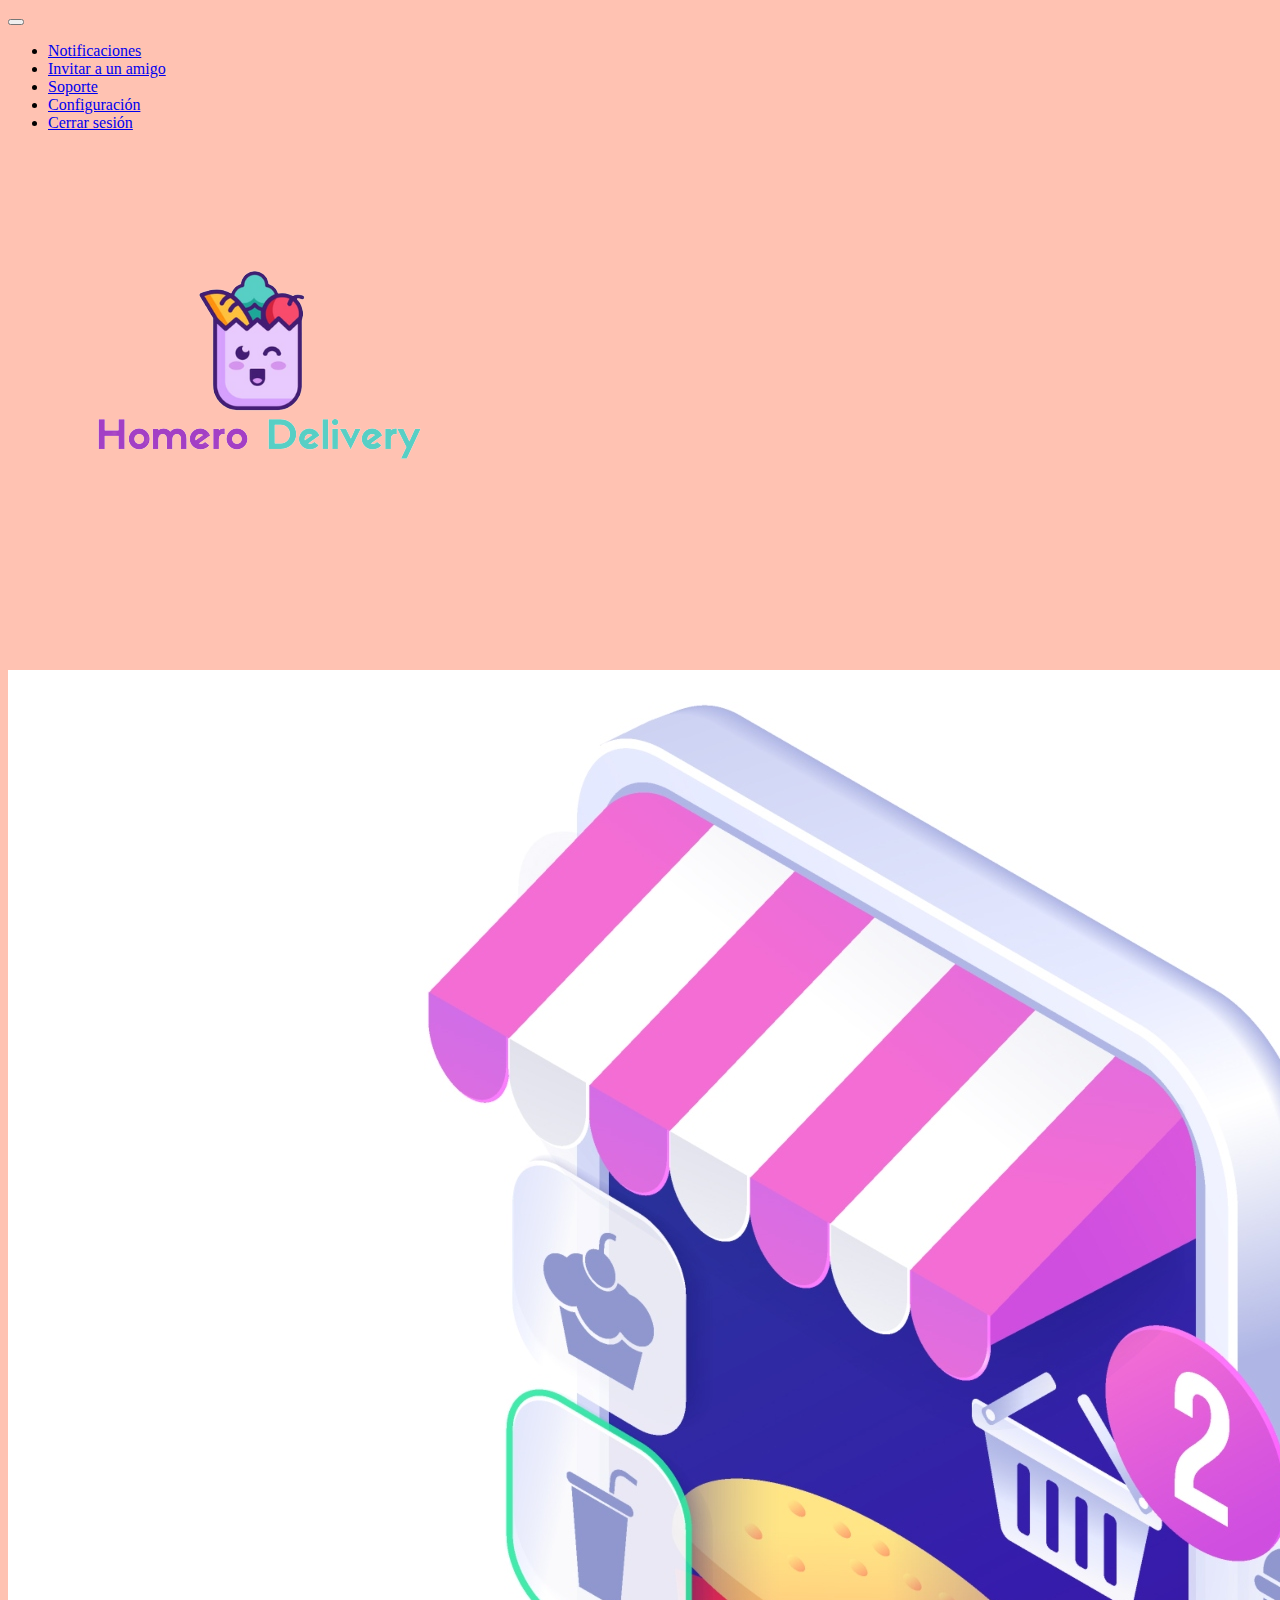
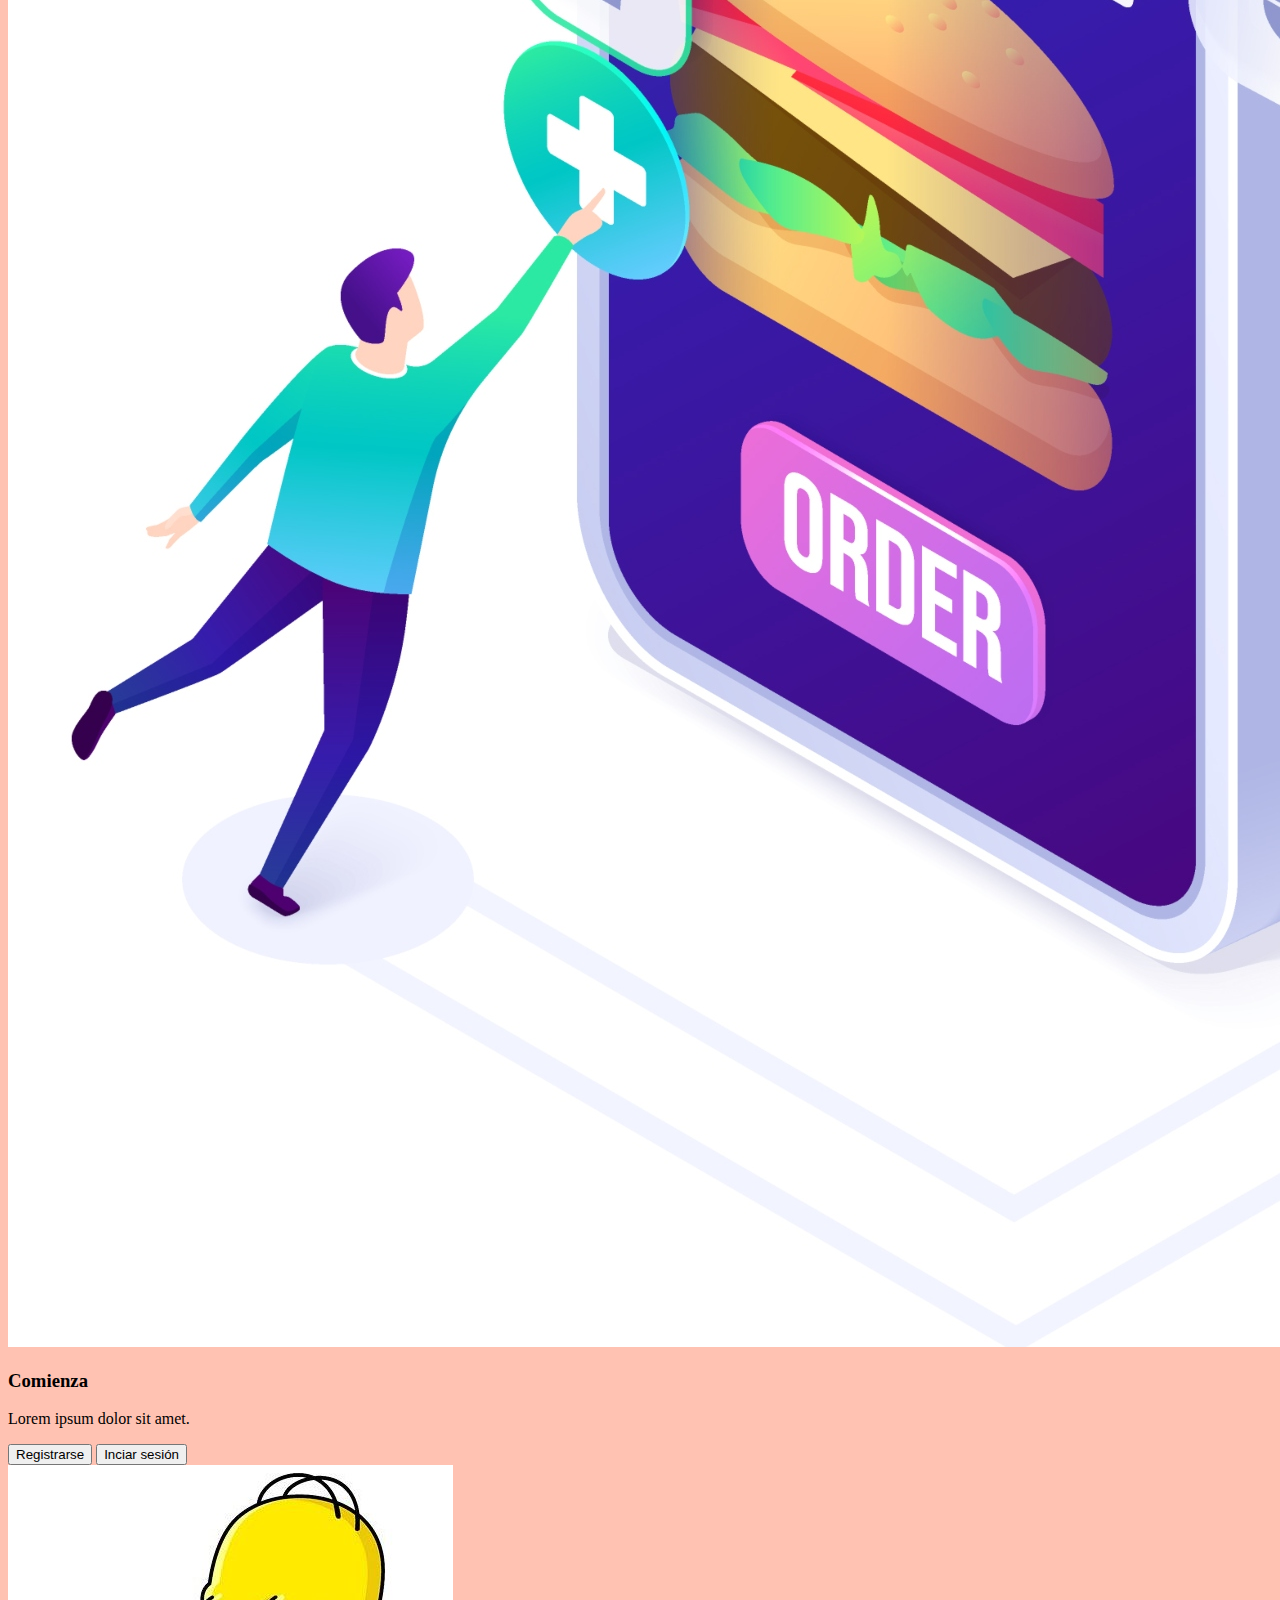
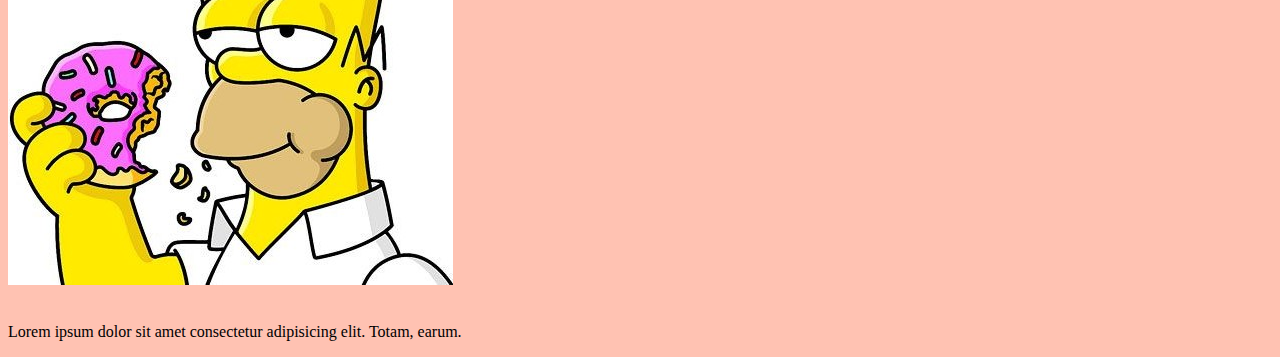
==== index.html @ 7d9dfeaa "Prueba Clientes segundo" ====
<!DOCTYPE html>
<html lang="en">
<head>
    <meta charset="UTF-8">
    <meta http-equiv="X-UA-Compatible" content="IE=edge">
    <meta name="viewport" content="width=device-width, initial-scale=1.0">
    <title>Clientes</title>
    <!--css-->
    <link rel="stylesheet" href="Frontend/css/estilos.css">
    <!--Bootstrap-->
    <link href="https://cdn.jsdelivr.net/npm/bootstrap@5.2.0-beta1/dist/css/bootstrap.min.css" rel="stylesheet" integrity="sha384-0evHe/X+R7YkIZDRvuzKMRqM+OrBnVFBL6DOitfPri4tjfHxaWutUpFmBp4vmVor" crossorigin="anonymous">
   <!--FontAwesome-->
    <script src="https://kit.fontawesome.com/dbb994acbb.js" crossorigin="anonymous"></script>
</head>
<body class="body-color">
    <!--Navbar principal-->
    <section id="contenido-1">
        <nav class="navbar nav-color">
            <div class="container-fluid">
                <div class="">
                    <button type="button" class="fa-solid fa-bars btn-style"  data-bs-toggle="dropdown" aria-expanded="false">
                      
                    </button>
                    <ul class="dropdown-menu menu">
                      <li onclick="GeneraNotificaciones(), opcionesSubmenu(1)"><a class="dropdown-item " href="#"><i class="fa-solid fa-bell icon"></i>Notificaciones</a></li>
                      <li><a class="dropdown-item" href="#"><i class="fa-solid fa-user-group icon"></i>Invitar a un amigo</a></li>
                      <li><a class="dropdown-item" href="#"><i class="fa-solid fa-question icon"></i>Soporte</a></li>
                      <li><a class="dropdown-item" href="#"><i class="fa-solid fa-gear icon"></i>Configuración</a></li>
                      <li><a class="dropdown-item" href="index.html"><i class="fa-solid fa-arrow-right-from-bracket icon"></i>Cerrar sesión</a></li>
                   
                    </ul>
                  </div>
                  
                  
            </div>
          </nav>
        </section>
       <img src="" alt="">
        <!--Contenido principal-->
<!--Section de contenido pricipal all-->
<section id="contenido-all-principal">
<section id="contenido-2">
    <div class="div-public1">
      <img class="img-log" src="Frontend/img/logo/1.logo.png" alt="">
      <img class="img-public" src="Frontend/img/publicidad/1.public.jpg" alt="">
    </div>
  
    <div class="div-homer">
      <div class="text-colorA">
        <h3>Comienza</h3>   
        <p>Lorem ipsum dolor sit amet.</p>
        <div class="div-inicio">
          <button id="opcion-registro" class="btn-inicio opcion" onclick="modalRegistro(), selecionContenido(4)">
            Registrarse</button>
          <button id="opcion-inicio" class="btn-inicio opcion" onclick="modalInicio(), selecionContenido(3) " onchange="">
            Inciar sesión
      
          </button>
        </div>
       
      </div>
     
      <div class="">
        <img class="img-publiH" src="Frontend/img/publicidad/2.public.jpg" alt="">
      </div>
      
    </div>
    <div>
      <div class="div-public3">
        <img class="img-public" src="Frontend/img/publicidad/3.public.jpg" alt="">
        <p class="text-colorB">Lorem ipsum dolor sit amet consectetur adipisicing elit. Totam, earum.</p>
      </div>
      
    </div>
  
  </section>

  <!--Modal para mostrar usuario y formulario--> 
<section id="contenido-3">
    <div id="modalInicio" class="modal-inicio">
  
    </div>
  </section>
  <section id="contenido-4">
    <div id="modalRegistro" class="modal-inicio">
  
    </div>
  </section>
  
  <!--  -->
  <!--Contenido 5 para la generar los empresas -->
  <section id="contenido-5">
    <div class=" contenedor">
        <div class="row" id="empresa">
          
        </div>
      </div>
  </section>
   <!--Contenido 6 para la generar los productos -->
   <section id="contenido-6">
    <div class=" contenedor">
        <div class="row" id="prod">
          
        </div>
      </div>
  </section>
</section>
<!--***SUBMENÚ CONTENIDOS***-->
<!--opcion notificaciones-->
<section id="sub-notificacion">

</section>
<!--opcion 2-->
<section id="sub-opcion2">

</section>
    <script src="https://cdn.jsdelivr.net/npm/@popperjs/core@2.11.5/dist/umd/popper.min.js" integrity="sha384-Xe+8cL9oJa6tN/veChSP7q+mnSPaj5Bcu9mPX5F5xIGE0DVittaqT5lorf0EI7Vk" crossorigin="anonymous"></script>
    <script src="https://cdn.jsdelivr.net/npm/bootstrap@5.2.0-beta1/dist/js/bootstrap.min.js" integrity="sha384-kjU+l4N0Yf4ZOJErLsIcvOU2qSb74wXpOhqTvwVx3OElZRweTnQ6d31fXEoRD1Jy" crossorigin="anonymous"></script>
    <script src="Frontend/js/controlador.js"></script>
</body>
</html>
---- Frontend/css/estilos.css ----
.body-color{
    background-color: #FFC2B2 !important;

}

@media (max-width: 360px){
    /*Diseño navbar*/
    .nav-color{
        background-image: radial-gradient( circle farthest-corner at 10% 20%,  rgba(255,209,67,1) 0%, rgba(255,145,83,1) 90% );
     }
     button:hover{
        background-image: linear-gradient( 102.4deg,  rgba(253,189,85,1) 7.8%, rgba(249,131,255,1) 100.3% ) !important;
        
     }
     /*Color icono hamburguesa*/
     .fa-bars{
         color: #FFFFFF;
         
     }
     /*btn icono hamburguesa*/
     .btn-style{
         background-color:#FEBB22;
         border: 0;
     }
     /*Menu lateral izquierdo*/
     .menu{
         width: 200px;
         height: 640px;
        
     }
     .dropdown-item {
         margin-top: 1rem;
     }
     .dropdown-menu menu{
         margin-top: 0;
     }
     /*iconos menu lateral izq*/
     .icon{
         margin-right: 1rem;
     }
     /*****************************************************************************/
     /*Div publicidad*/
    .div-public1{
     margin-top: 20px;
     margin-right: 5px
     
    }
    .img-log{
     width: 200px;
     height: 200px;
    
    }
    .img-public{
     width: 150px;
     height: 150px;
     border-radius: 200px;
     
     
    }
    .img-publiH{
     width: 135px;
     height: 120px;
     margin-top: 29px;
     margin-right: 8px;
    }
 
    .div-public3{
     display: flex;
     justify-content: space-around;
     margin-top: 25px;
     margin-right: 5px;
     margin-left: 10px;
    }
    .div-inicio{
     background-color: #FFFFFF;
    }
    .div-homer{
     background-color: #FFFFFF;
     border-radius: 10px;
     width: 340px;
     height: 150px;
     margin: 10px;
     margin-top: 0;
     display: flex;
     justify-content: space-around;
    }
    .text-colorA{
     color: #FEBB22;
     margin-left: 15px;
     margin-top: 10px;
   
    }
    .text-colorB{
     color: rgba(128, 0, 128, 0.685);
     margin-left: 15px;
     margin-top: 10px;
    }
    .div-inicio{
     display: flex;
     justify-content: space-around;
     font-size: 13px;
     border-color:rgba(128, 0, 128, 0.685) ;
     height: 25px;
     width: 170px;
     margin-left: 5px;
     margin-right: 20px;
    }
    
    .btn-inicio{
     background-color:  #FEBB22;
     color: #FFFFFF;
     border-radius: 15px;
     border: 0;
     cursor: pointer;
    }
    .btn-inico:hover{
     background-color:  #f59f00;
     text-decoration: underline;
    }
    /*Bloqueo de contenido*/
    #contenido-1{
        display: none;
    }
    #contenido-2{
        display: block;
    }
    #contenido-3{
        display: none;
    }
    #contenido-4{
        display: none;
    }
    #contenido-5{
        display: none;
    }
    #contenido-6{
        display: none;
    }
    /**********************************************************************************************/
    /*Contenidos de submenus*/
    #sub-notificacion{
        display: none;
    }
       /************************************************************************************************************************/
/*Modal Inicio sesión*/
.modal-inicio{
    margin-top: 40%;
  }
  
  .btn-ini{
     margin-left: 6.5rem;
  }
  .f-modal{
      margin-right: 2.5rem;
  }


/****************************************/
  .modal-container {
   background-color: #FFFFFF;
   width: 250px;
   height: 150px;
   margin: auto;
   position: relative;
  }
  .modal-form{
  text-align: center;
  color: rgba(150, 148, 148, 0.521);
  
}
.btn-modal{
  font-size: 12px;
  background-color:  #FEBB22;
  color: #FFFFFF;
  border-radius: 15px;
  border: 0;
  cursor: pointer;
  margin-top: 2px;
}
.modal-inicio{
    display: flex;
    justify-content: center;
}
    /*************************************************************************************************/
    .footer-A{
     display: flex;
     justify-content: space-around;
     margin-top: 30px;
     font-size: 10px;
     color: rgba(128, 0, 128, 0.685);
    }
    /*Submenú lateral izq*/
/*Diseño card empresa*/
.card-Emp{
    width: 340px !important;
    height: 130px !important;
    margin-left: 1.4rem;
    margin-top: 8px !important;
    border-radius: 7px;
    
}
.card-Emp:hover{
    background-image: linear-gradient( 102.4deg,  rgba(253,189,85,1) 7.8%, rgba(249,131,255,1) 100.3% ) !important;
}
.card-prod{
    width: 340px !important;
    height: 130px !important;
    margin-left: 1.4rem;
    margin-top: 8px !important;
    display:inline-block;
    background-color: #FFFFFF;
    border-radius: 7px;
    
}
.card-prod:hover{
    background-image: linear-gradient( 102.4deg,  rgba(253,189,85,1) 7.8%, rgba(249,131,255,1) 100.3% ) !important;
}
/*Imagen de restaurantes*/
.img-res{
width: 120px !important;
height: 60px !important;
}
.img-prod{
    width: 100px !important;
    height: 60px !important; 
    margin-top: 30px;
}
.nombre-restaurant{
    margin-left: 150px;
    margin-top: 15px;
}
.color-star{
    color: #FEBB22;
    margin-left: 150px;
    margin-top: 5px;

} 
.text-descrip{
    font-size: 12px;
    margin-left: 90px;
}
.text-description{
    font-size: 10px;
    margin-left: 90px;
}
#texto{
    display: inline-block !important;
    vertical-align: top !important;
    margin-top: 10px;
  }
 
}
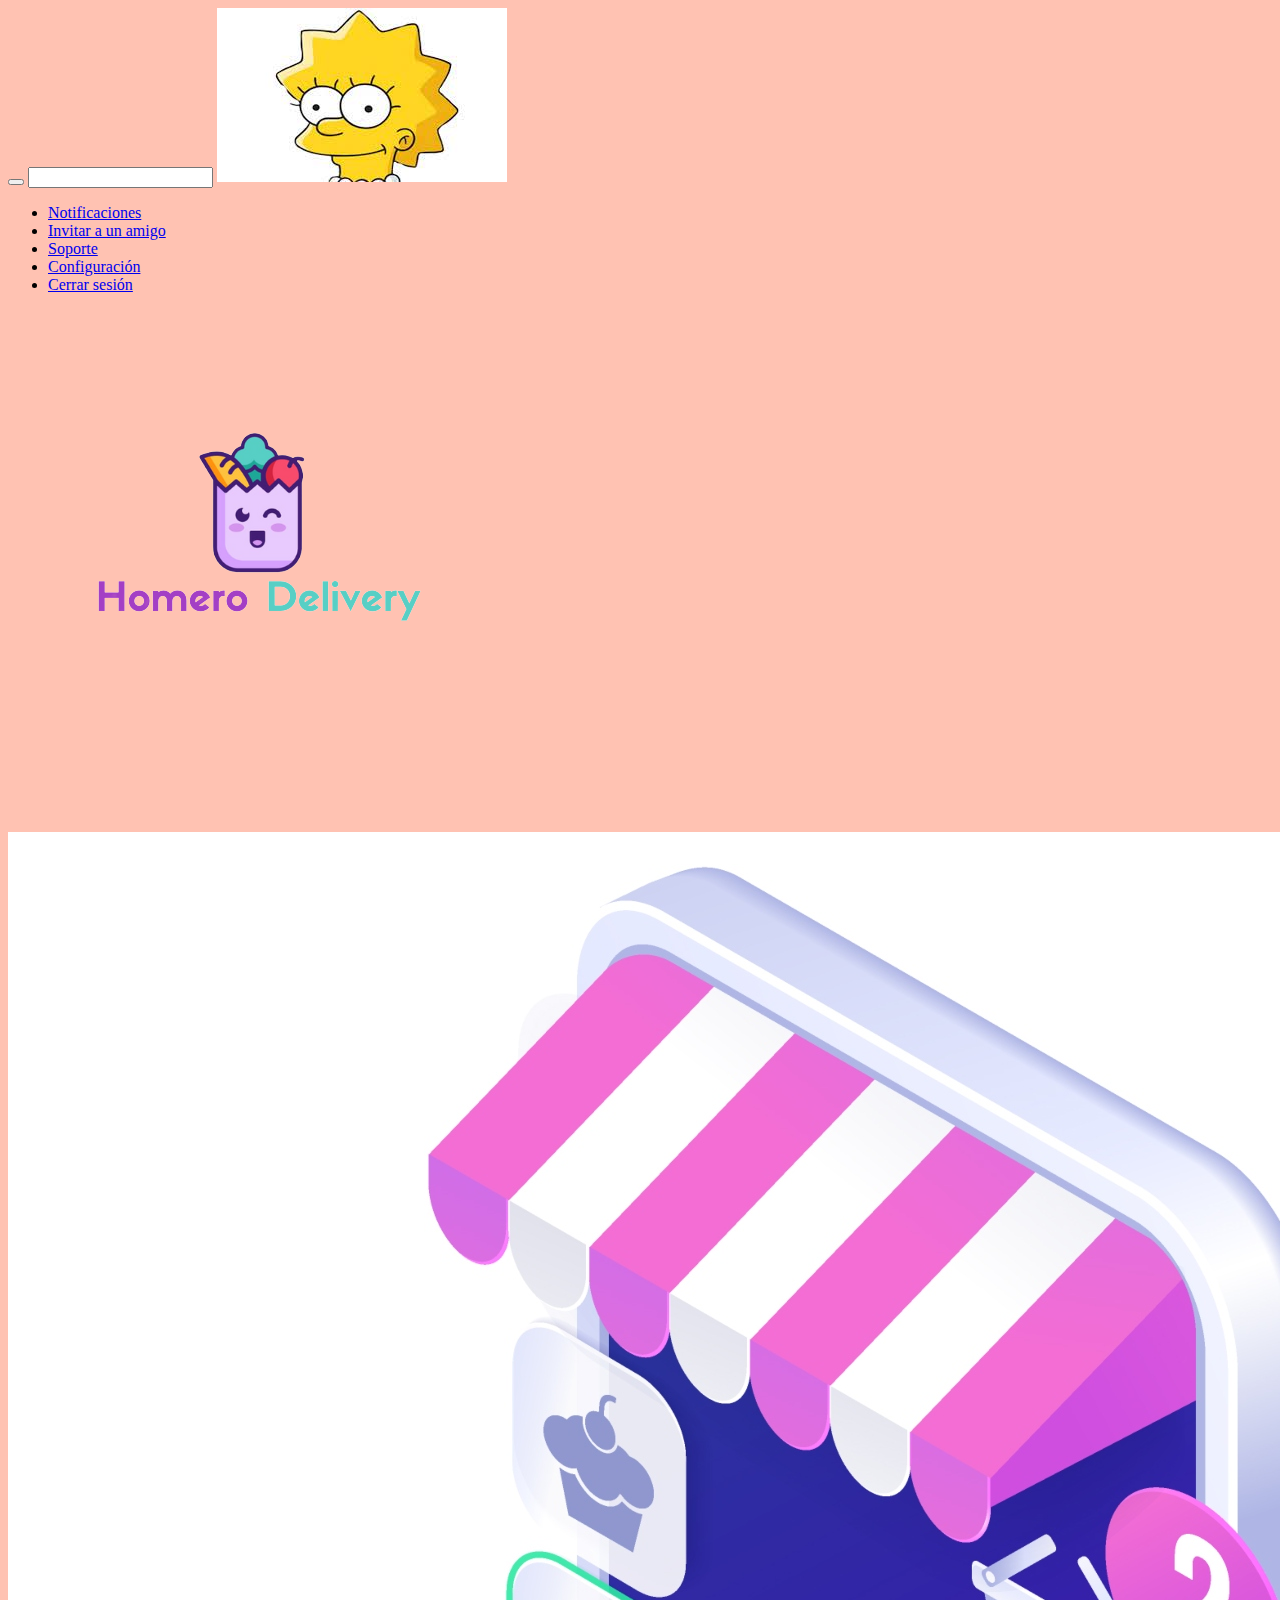
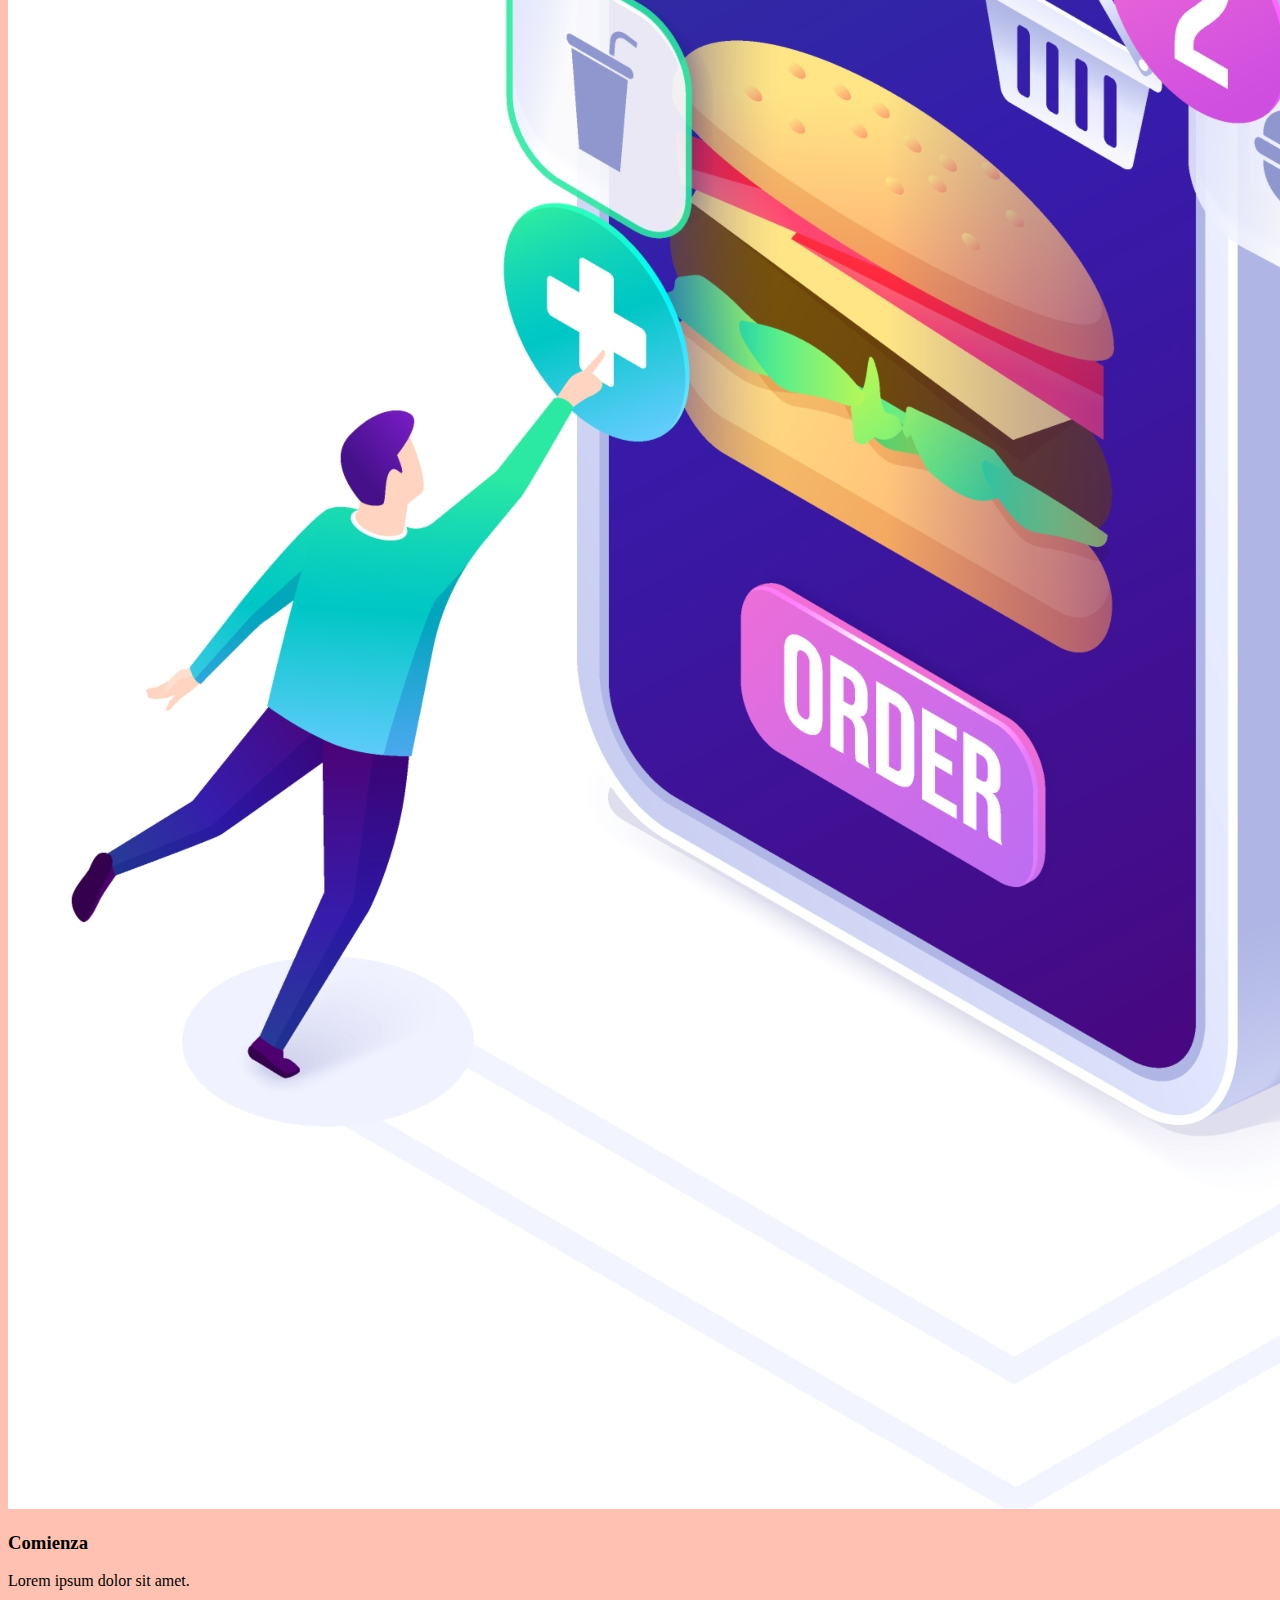
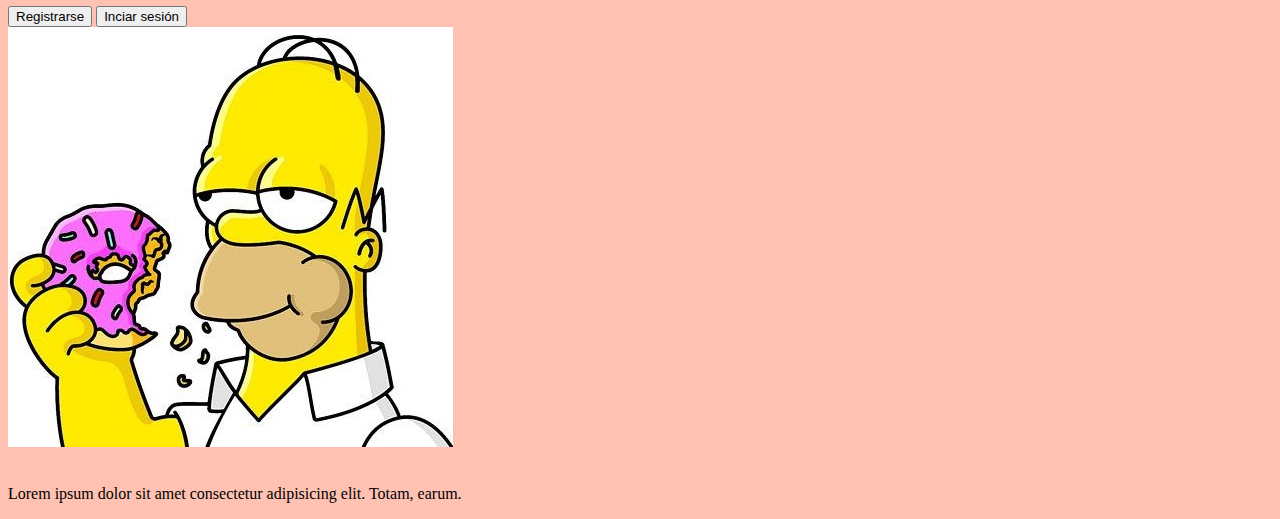
==== commit e334d295: "Avance-Frontend" ====
--- a/index.html
+++ b/index.html
@@ -4,7 +4,7 @@
     <meta charset="UTF-8">
     <meta http-equiv="X-UA-Compatible" content="IE=edge">
     <meta name="viewport" content="width=device-width, initial-scale=1.0">
-    <title>Clientes</title>
+    <title>Clientes-Homer</title>
     <!--css-->
     <link rel="stylesheet" href="Frontend/css/estilos.css">
     <!--Bootstrap-->
@@ -21,7 +21,15 @@
                     <button type="button" class="fa-solid fa-bars btn-style"  data-bs-toggle="dropdown" aria-expanded="false">
                       
                     </button>
+                        <!--Navbar -->
+                    <input type="text" placeholder="" class="input-buscador">
+                      <i id="lupa" class="fa-solid fa-magnifying-glass  ml-auto"></i>
+                      <img  class="imgperfil" src="Frontend/img/usuarios/1.user.jpeg" alt="">
+                          <!--Navbar -->
                     <ul class="dropdown-menu menu">
+                      <!--La opcionesSubmenu se encarga de ocultar el contenido de las demas
+                        paginas y GeneraNotificaciones me muestra la información de las notificaciones
+                      -->
                       <li onclick="GeneraNotificaciones(), opcionesSubmenu(1)"><a class="dropdown-item " href="#"><i class="fa-solid fa-bell icon"></i>Notificaciones</a></li>
                       <li><a class="dropdown-item" href="#"><i class="fa-solid fa-user-group icon"></i>Invitar a un amigo</a></li>
                       <li><a class="dropdown-item" href="#"><i class="fa-solid fa-question icon"></i>Soporte</a></li>
--- a/Frontend/css/estilos.css
+++ b/Frontend/css/estilos.css
@@ -6,6 +6,7 @@
 @media (max-width: 360px){
     /*Diseño navbar*/
     .nav-color{
+        width: 110%;
         background-image: radial-gradient( circle farthest-corner at 10% 20%,  rgba(255,209,67,1) 0%, rgba(255,145,83,1) 90% );
      }
      button:hover{
@@ -153,7 +154,24 @@
   .f-modal{
       margin-right: 2.5rem;
   }
-
+  /*Nav*/
+  .imgperfil{
+    width: 3rem;
+    margin-bottom: 14px;
+    height: 3rem;
+    border-radius: 100%;
+    margin-left: 1.6rem;
+   }
+
+   #lupa{
+    margin-left: 0.3rem;
+
+   }
+   .input-buscador{
+    margin-left: 0.8rem;
+    border-radius: 8%;
+   }
+  
 
 /****************************************/
   .modal-container {
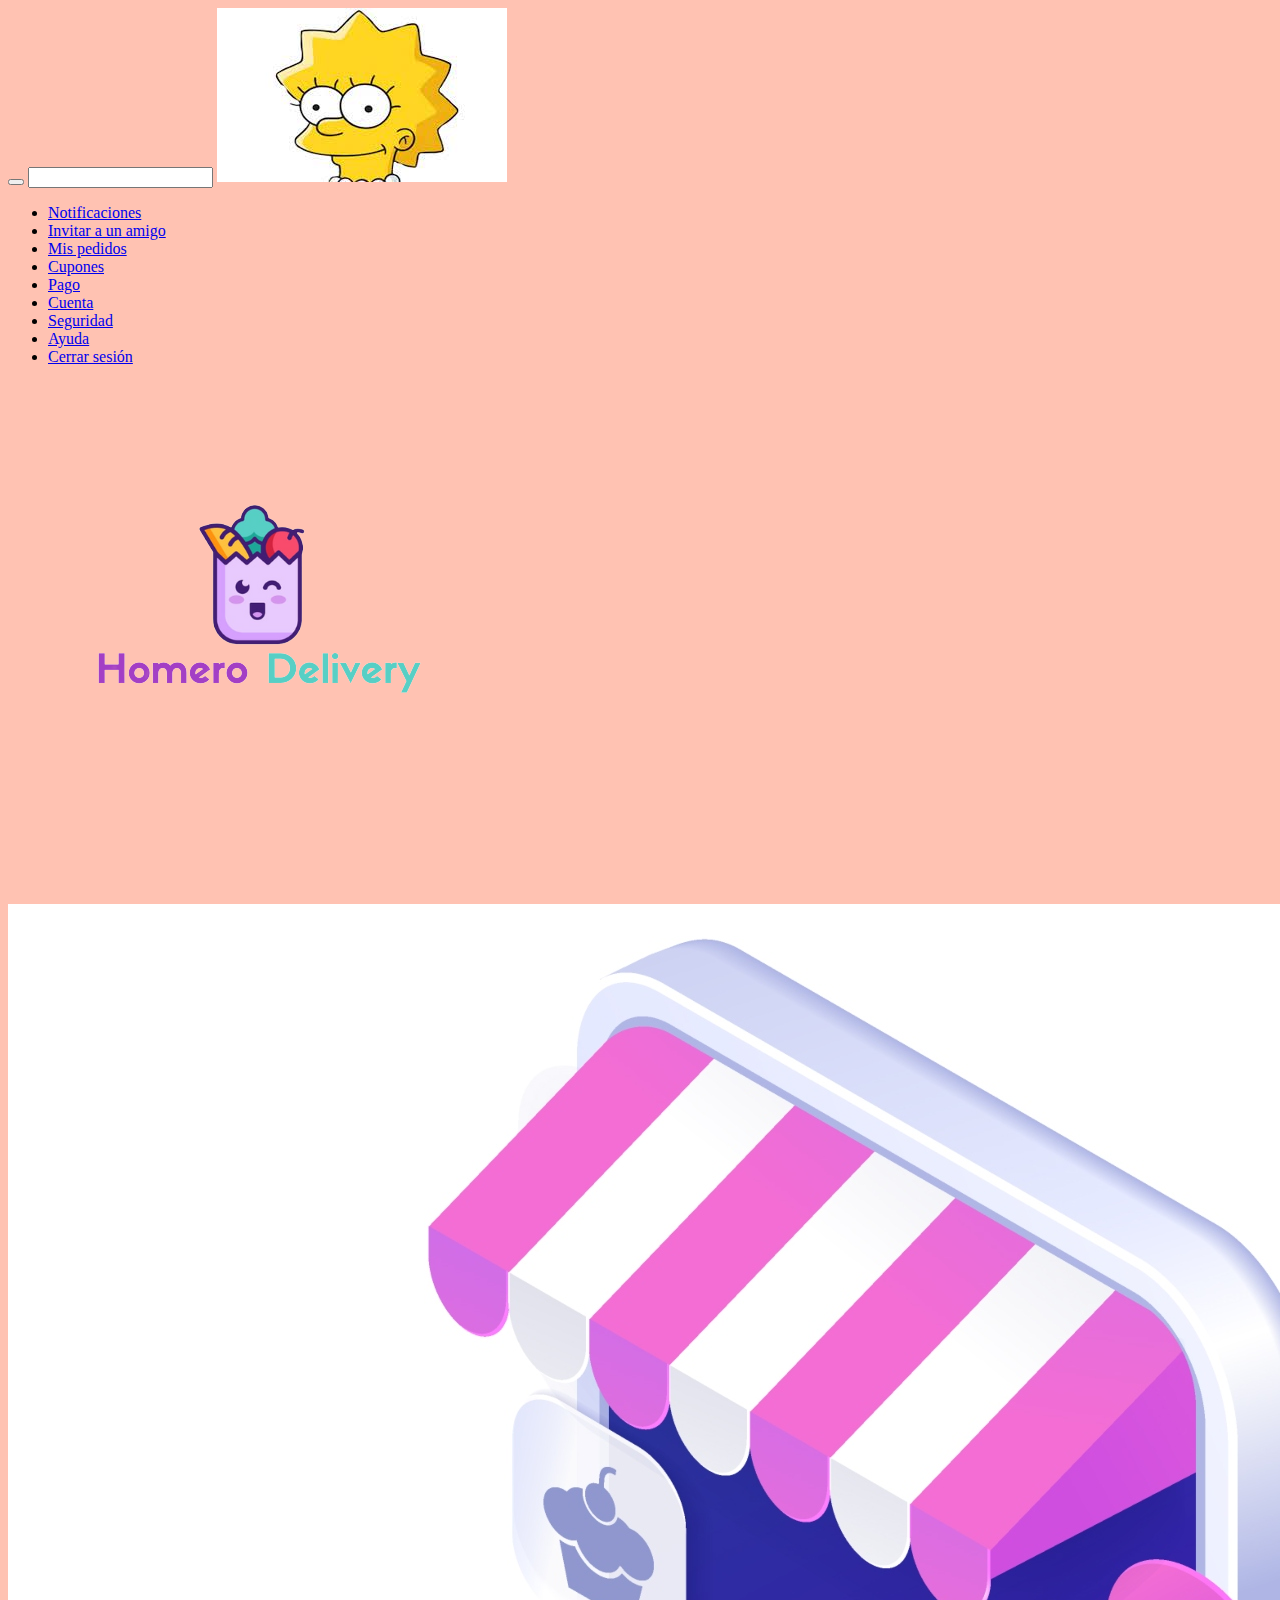
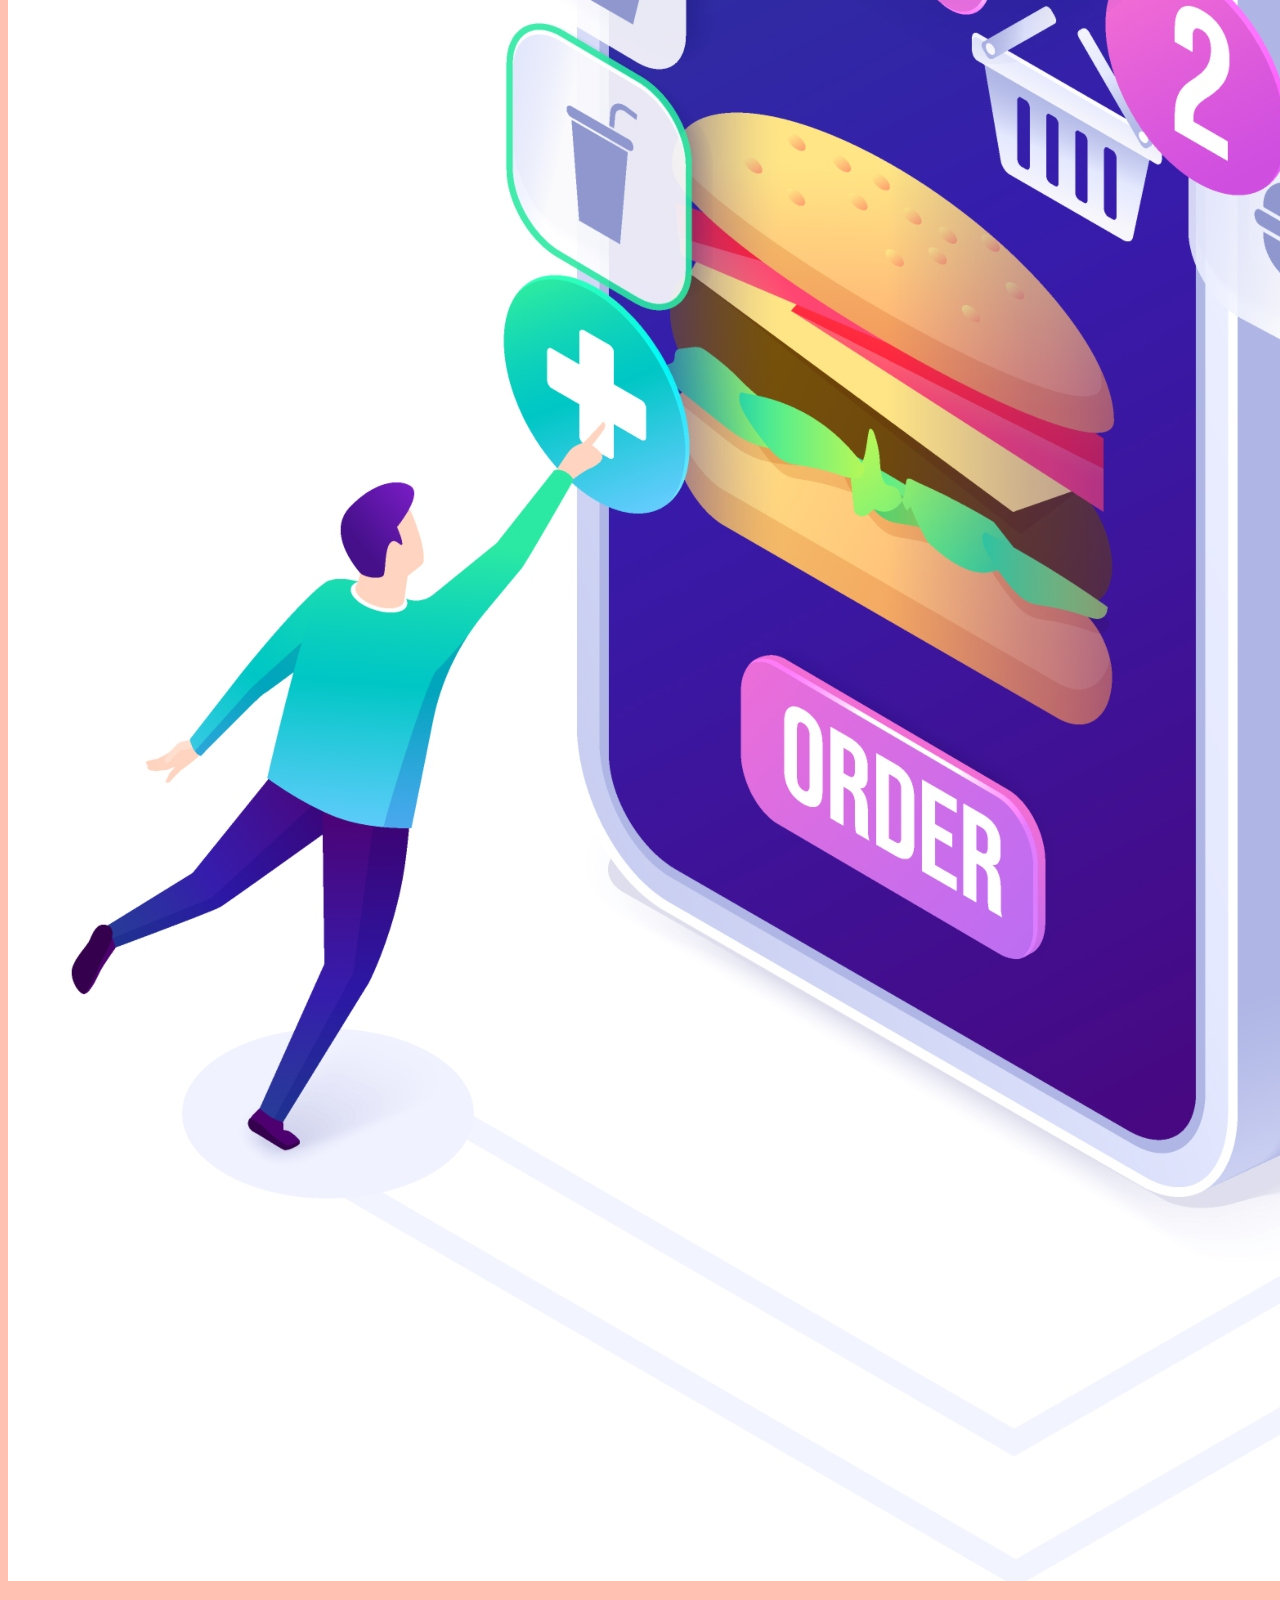
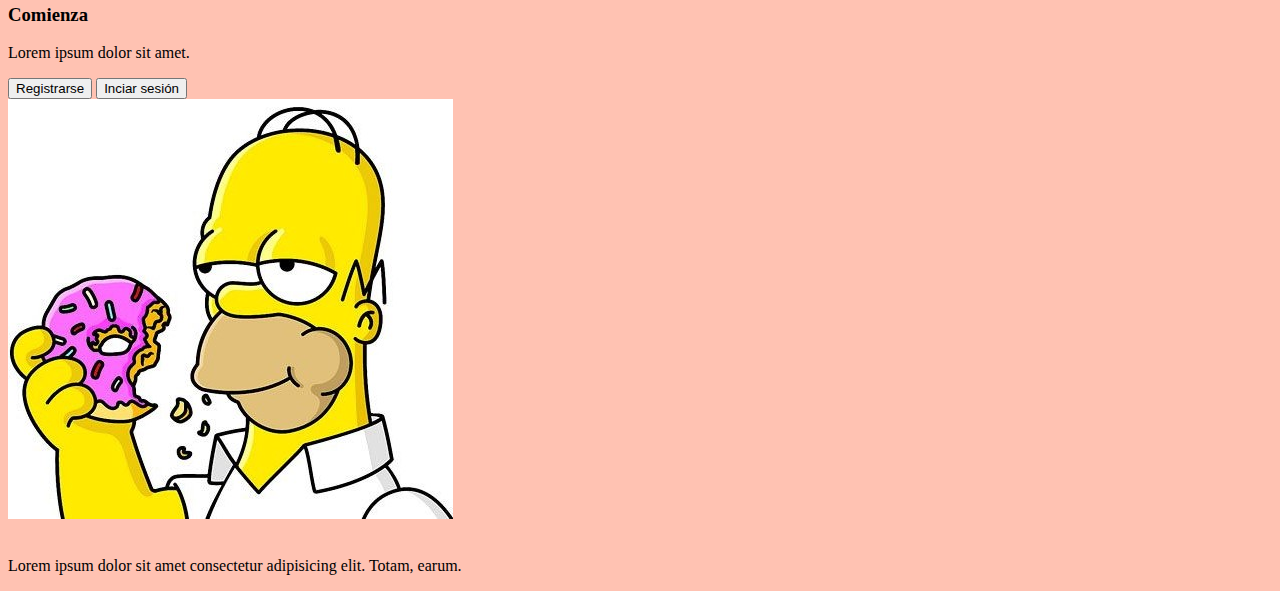
==== commit 442b0f40: "Anvance-Frontend" ====
--- a/index.html
+++ b/index.html
@@ -32,8 +32,12 @@
                       -->
                       <li onclick="GeneraNotificaciones(), opcionesSubmenu(1)"><a class="dropdown-item " href="#"><i class="fa-solid fa-bell icon"></i>Notificaciones</a></li>
                       <li><a class="dropdown-item" href="#"><i class="fa-solid fa-user-group icon"></i>Invitar a un amigo</a></li>
-                      <li><a class="dropdown-item" href="#"><i class="fa-solid fa-question icon"></i>Soporte</a></li>
-                      <li><a class="dropdown-item" href="#"><i class="fa-solid fa-gear icon"></i>Configuración</a></li>
+                      <li><a class="dropdown-item" href="#"><i class="fa-solid fa-bag-shopping  i"></i>Mis pedidos</a></li>
+                      <li><a class="dropdown-item" href="#"><i class="fa-solid fa-ticket  i"></i>Cupones</a></li>
+                      <li><a class="dropdown-item" href="#"><i class="fa-solid fa-credit-card  i"></i>Pago</a></li>
+                      <li><a class="dropdown-item" href="#"><i class="fa-solid fa-user  i"></i>Cuenta</a></li>
+                      <li><a class="dropdown-item" href="#"><i class="fa-solid fa-shield  i"></i>Seguridad</a></li>
+                      <li><a class="dropdown-item" href="#"><i class="fa-solid fa-headphones i"></i>Ayuda</a></li>
                       <li><a class="dropdown-item" href="index.html"><i class="fa-solid fa-arrow-right-from-bracket icon"></i>Cerrar sesión</a></li>
                    
                     </ul>
--- a/Frontend/css/estilos.css
+++ b/Frontend/css/estilos.css
@@ -4,9 +4,10 @@
 }
 
 @media (max-width: 360px){
+
     /*Diseño navbar*/
     .nav-color{
-        width: 110%;
+        width: 100%;
         background-image: radial-gradient( circle farthest-corner at 10% 20%,  rgba(255,209,67,1) 0%, rgba(255,145,83,1) 90% );
      }
      button:hover{
@@ -29,8 +30,15 @@
          height: 640px;
         
      }
+
+     a.dropdown-item{
+       color: #6C6966;
+     
+        
+    }
      .dropdown-item {
          margin-top: 1rem;
+         
      }
      .dropdown-menu menu{
          margin-top: 0;
@@ -160,7 +168,7 @@
     margin-bottom: 14px;
     height: 3rem;
     border-radius: 100%;
-    margin-left: 1.6rem;
+    margin-left: 1.1rem;
    }
 
    #lupa{
@@ -174,12 +182,22 @@
   
 
 /****************************************/
+  /*Resgistro  */
+
+h5{
+    color: #6C6966 !important;
+    text-align:  center!important ;
+    font-size: small;
+}
+
+/*Resgistro*/
   .modal-container {
    background-color: #FFFFFF;
-   width: 250px;
-   height: 150px;
+   width: 270px;
+   height: 14rem;
    margin: auto;
-   position: relative;
+   position: relative;  
+   border-radius: 1rem;
   }
   .modal-form{
   text-align: center;
@@ -217,19 +235,51 @@
     border-radius: 7px;
     
 }
+/*Diseño card texto*/
+h6.nombre-restaurant{
+    color: #6C6966;
+}
 .card-Emp:hover{
     background-image: linear-gradient( 102.4deg,  rgba(253,189,85,1) 7.8%, rgba(249,131,255,1) 100.3% ) !important;
 }
+/*Diseño card Producto*/
 .card-prod{
+    display: flex;
+    flex-direction: row-reverse;
+    align-content: center;
+    justify-content: space-between;
+    align-content: center;
     width: 340px !important;
     height: 130px !important;
     margin-left: 1.4rem;
     margin-top: 8px !important;
-    display:inline-block;
+   
     background-color: #FFFFFF;
     border-radius: 7px;
     
 }
+
+/*Diseño btn-orden y precio */
+  
+.btn-orden{
+    background-color:  #FEBB22;
+    color: #FFFFFF;
+    border-radius: 15px;
+    border: 0;
+    cursor: pointer;
+   }
+
+    /*Diseño Precio  working because, its have to be on left*/
+   .card-precio{
+    color: #FEBB22;
+    text-align: end;
+    display: flex;
+    flex-direction: column-reverse;
+    justify-content: space-evenly;
+    padding-left: 0px;
+}
+    /*Diseño   btn-orden y precio*/
+
 .card-prod:hover{
     background-image: linear-gradient( 102.4deg,  rgba(253,189,85,1) 7.8%, rgba(249,131,255,1) 100.3% ) !important;
 }
@@ -241,7 +291,8 @@
 .img-prod{
     width: 100px !important;
     height: 60px !important; 
-    margin-top: 30px;
+    /*Imagen de restaurantes 30 antes*/
+    margin-top: 10px;
 }
 .nombre-restaurant{
     margin-left: 150px;
@@ -265,6 +316,7 @@
     display: inline-block !important;
     vertical-align: top !important;
     margin-top: 10px;
+    color: #6C6966;
   }
  
 }
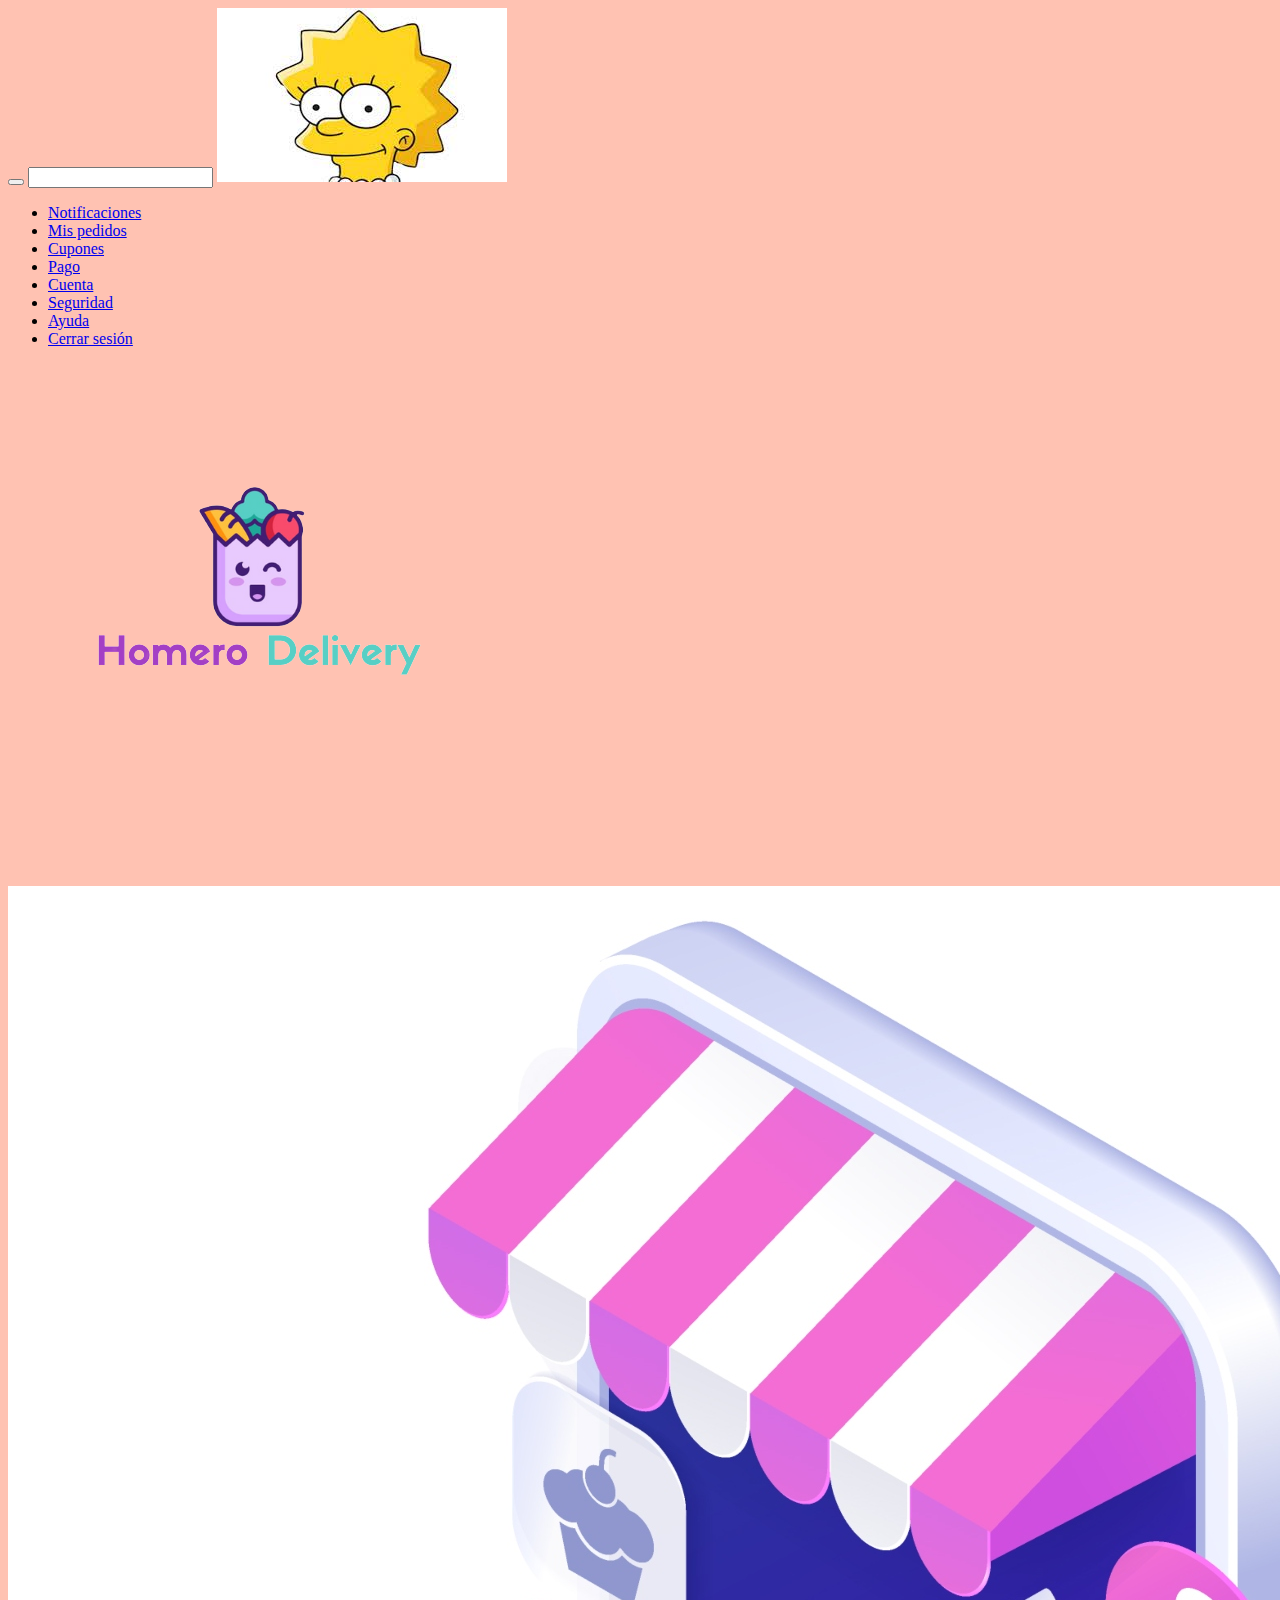
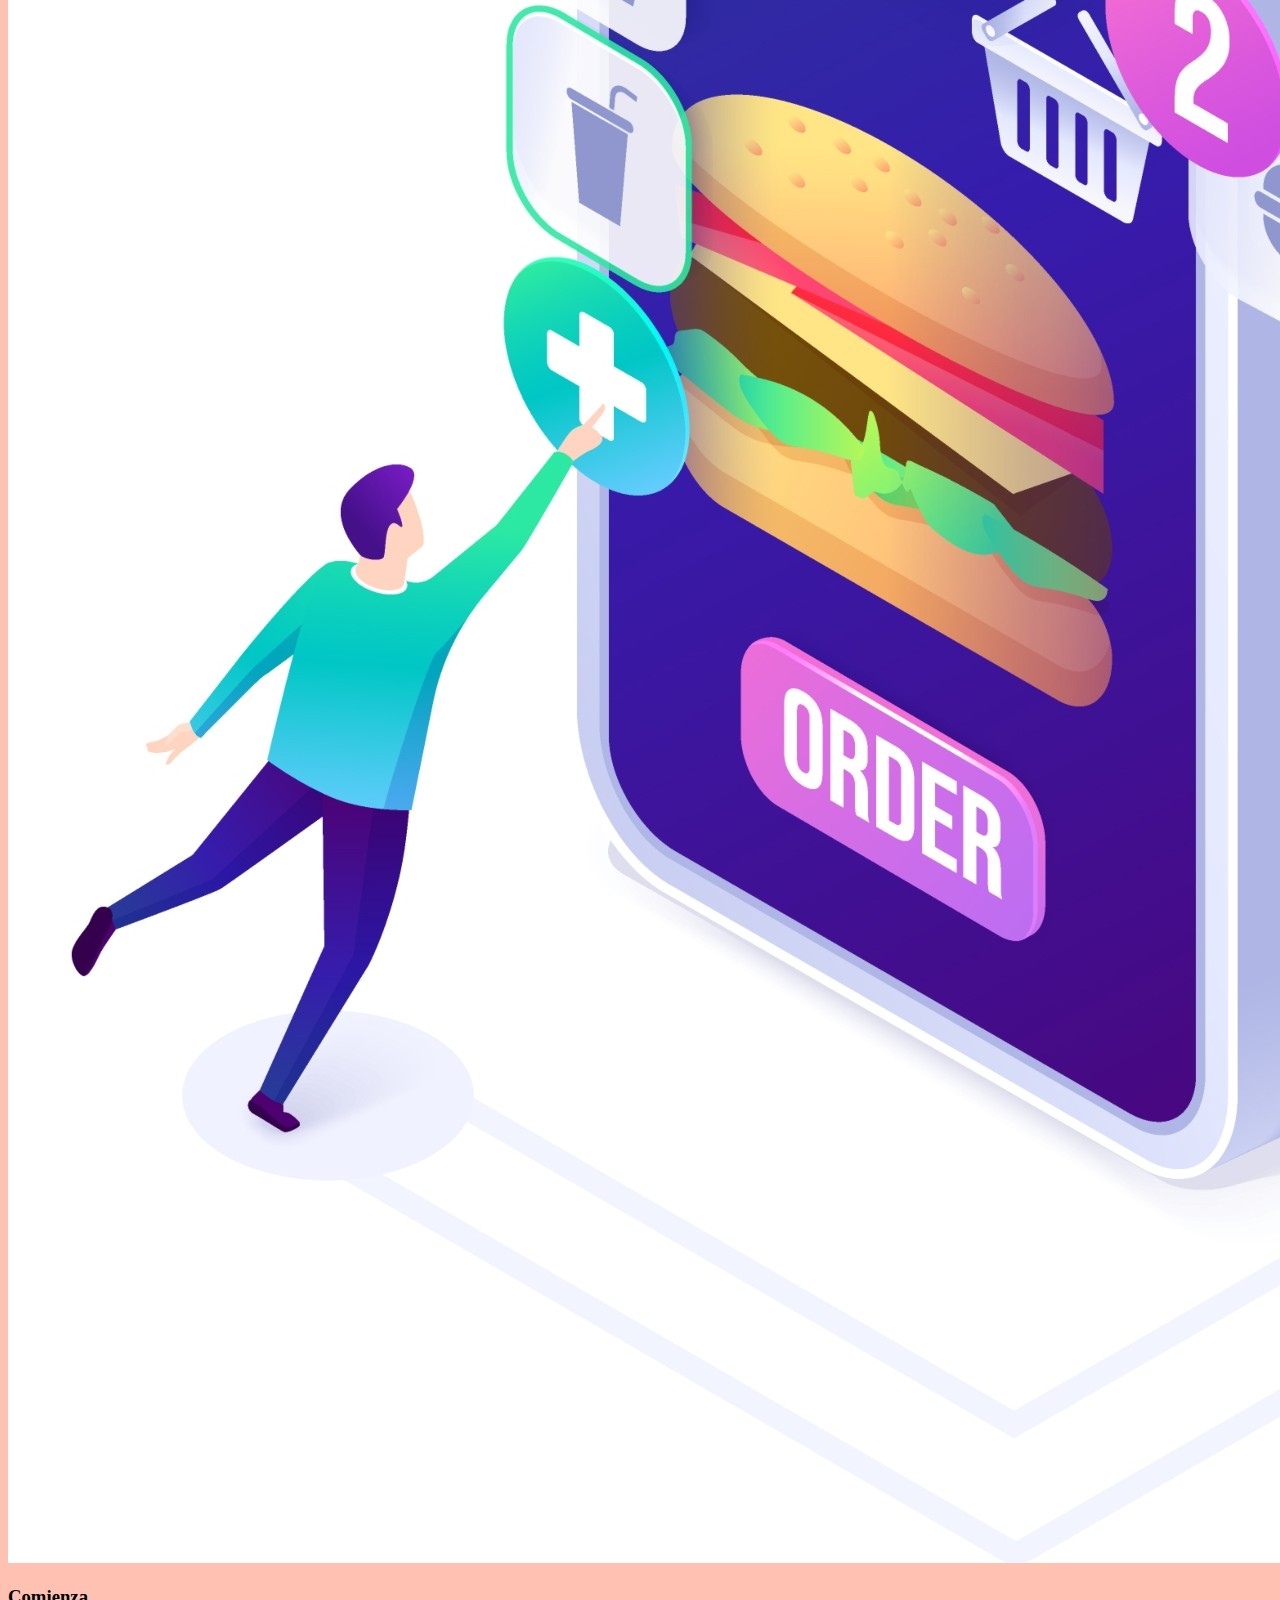
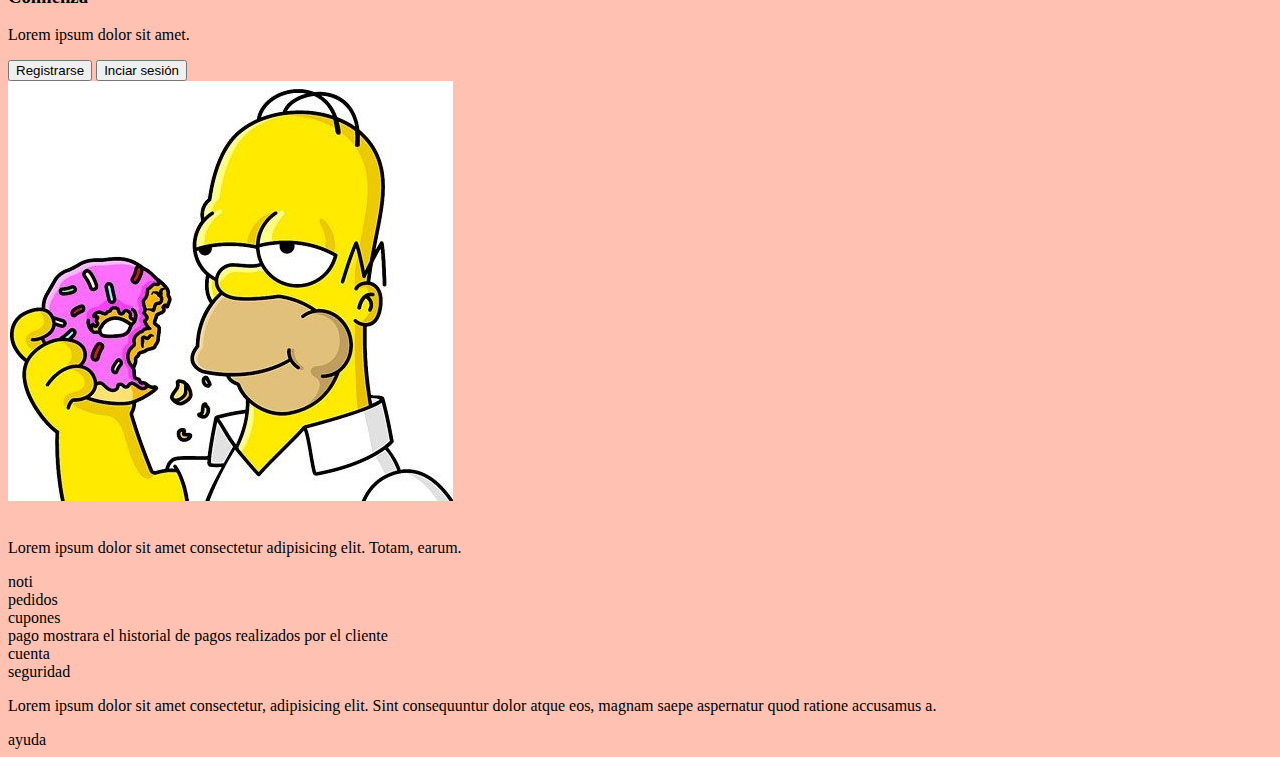
==== commit a8902704: "Frontend-Clientes-Avance10" ====
--- a/index.html
+++ b/index.html
@@ -31,14 +31,13 @@
                         paginas y GeneraNotificaciones me muestra la información de las notificaciones
                       -->
                       <li onclick="GeneraNotificaciones(), opcionesSubmenu(1)"><a class="dropdown-item " href="#"><i class="fa-solid fa-bell icon"></i>Notificaciones</a></li>
-                      <li><a class="dropdown-item" href="#"><i class="fa-solid fa-user-group icon"></i>Invitar a un amigo</a></li>
-                      <li><a class="dropdown-item" href="#"><i class="fa-solid fa-bag-shopping  i"></i>Mis pedidos</a></li>
-                      <li><a class="dropdown-item" href="#"><i class="fa-solid fa-ticket  i"></i>Cupones</a></li>
-                      <li><a class="dropdown-item" href="#"><i class="fa-solid fa-credit-card  i"></i>Pago</a></li>
-                      <li><a class="dropdown-item" href="#"><i class="fa-solid fa-user  i"></i>Cuenta</a></li>
-                      <li><a class="dropdown-item" href="#"><i class="fa-solid fa-shield  i"></i>Seguridad</a></li>
-                      <li><a class="dropdown-item" href="#"><i class="fa-solid fa-headphones i"></i>Ayuda</a></li>
-                      <li><a class="dropdown-item" href="index.html"><i class="fa-solid fa-arrow-right-from-bracket icon"></i>Cerrar sesión</a></li>
+                      <li onclick="opcionesSubmenu(2)"><a class="dropdown-item" href="#"><i class="fa-solid fa-bag-shopping  i"></i>Mis pedidos</a></li>
+                      <li onclick="opcionesSubmenu(3)"><a class="dropdown-item" href="#"><i class="fa-solid fa-ticket  i"></i>Cupones</a></li>
+                      <li onclick="opcionesSubmenu(4)"><a class="dropdown-item" href="#"><i class="fa-solid fa-credit-card  i"></i>Pago</a></li>
+                      <li onclick="opcionesSubmenu(5)"><a class="dropdown-item" href="#"><i class="fa-solid fa-user  i"></i>Cuenta</a></li>
+                      <li onclick="opcionesSubmenu(6)"><a class="dropdown-item" href="#"><i class="fa-solid fa-shield  i"></i>Seguridad</a></li>
+                      <li onclick="opcionesSubmenu(7)"><a class="dropdown-item" href="#"><i class="fa-solid fa-headphones i"></i>Ayuda</a></li>
+                      <li ><a class="dropdown-item" href="index.html"><i class="fa-solid fa-arrow-right-from-bracket icon"></i>Cerrar sesión</a></li>
                    
                     </ul>
                   </div>
@@ -116,15 +115,46 @@
         </div>
       </div>
   </section>
+  <!--Section de la pagina para realizar orden -->
+  <section id="contenido-7">
+    
+    
+  </section>
+  <!--Section de la pagina para realizar pago-->
+  <section id="contenido-8">
+    
+    
+  </section>
 </section>
 <!--***SUBMENÚ CONTENIDOS***-->
 <!--opcion notificaciones-->
 <section id="sub-notificacion">
-
+  noti
 </section>
-<!--opcion 2-->
-<section id="sub-opcion2">
-
+<!--opcion mis pedidos-->
+<section id="sub-misPedidos">
+  pedidos
+</section>
+<!--opcion cupones-->
+<section id="sub-cupones">
+  cupones
+</section>
+<!--opcion pago-->
+<section id="sub-pago">
+  pago mostrara el historial de pagos realizados por el cliente
+</section>
+<!--opcion cuenta-->
+<section id="sub-cuenta">
+  cuenta
+</section>
+<!--opcion seguridad-->
+<section id="sub-seguridad">
+  seguridad
+  <p>Lorem ipsum dolor sit amet consectetur, adipisicing elit. Sint consequuntur dolor atque eos, magnam saepe aspernatur quod ratione accusamus a.</p>
+</section>
+<!--opcion ayuda-->
+<section id="sub-ayuda">
+  ayuda
 </section>
     <script src="https://cdn.jsdelivr.net/npm/@popperjs/core@2.11.5/dist/umd/popper.min.js" integrity="sha384-Xe+8cL9oJa6tN/veChSP7q+mnSPaj5Bcu9mPX5F5xIGE0DVittaqT5lorf0EI7Vk" crossorigin="anonymous"></script>
     <script src="https://cdn.jsdelivr.net/npm/bootstrap@5.2.0-beta1/dist/js/bootstrap.min.js" integrity="sha384-kjU+l4N0Yf4ZOJErLsIcvOU2qSb74wXpOhqTvwVx3OElZRweTnQ6d31fXEoRD1Jy" crossorigin="anonymous"></script>
--- a/Frontend/css/estilos.css
+++ b/Frontend/css/estilos.css
@@ -145,9 +145,33 @@
     #contenido-6{
         display: none;
     }
+    #contenido-7{
+        display: none;
+    }
+    #contenido-8{
+        display: none;
+    }
     /**********************************************************************************************/
     /*Contenidos de submenus*/
     #sub-notificacion{
+        display: none;
+    }
+    #sub-misPedidos{
+        display: none;
+    }
+    #sub-cupones{
+        display: none;
+    }
+    #sub-pago{
+        display: none;
+    }
+    #sub-cuenta{
+        display: none;
+    }
+    #sub-seguridad{
+        display: none;
+    }
+    #sub-ayuda{
         display: none;
     }
        /************************************************************************************************************************/
@@ -281,7 +305,7 @@
     /*Diseño   btn-orden y precio*/
 
 .card-prod:hover{
-    background-image: linear-gradient( 102.4deg,  rgba(253,189,85,1) 7.8%, rgba(249,131,255,1) 100.3% ) !important;
+    background-image: linear-gradient( 102.4deg,  rgba(143, 239, 217, 0.515) 7.8%, rgba(247, 97, 255, 0.635) 100.3% ) !important;
 }
 /*Imagen de restaurantes*/
 .img-res{
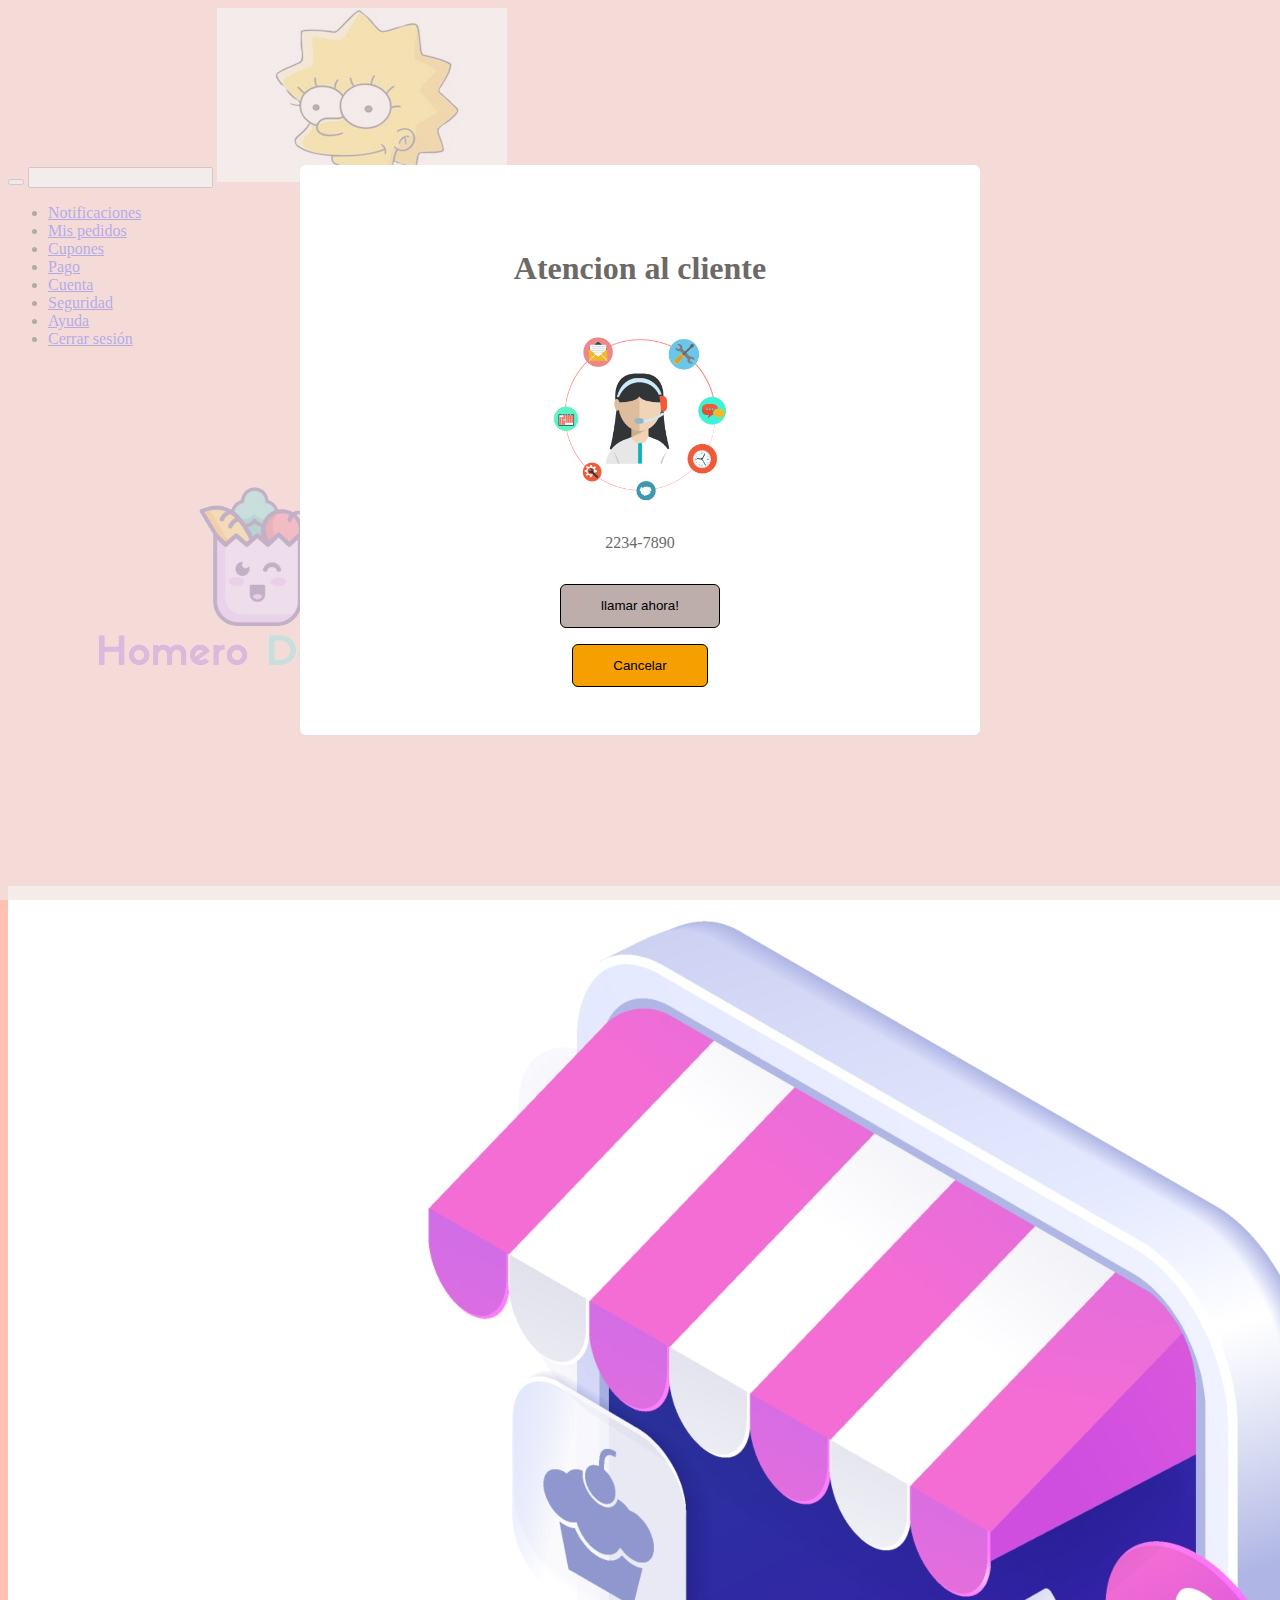
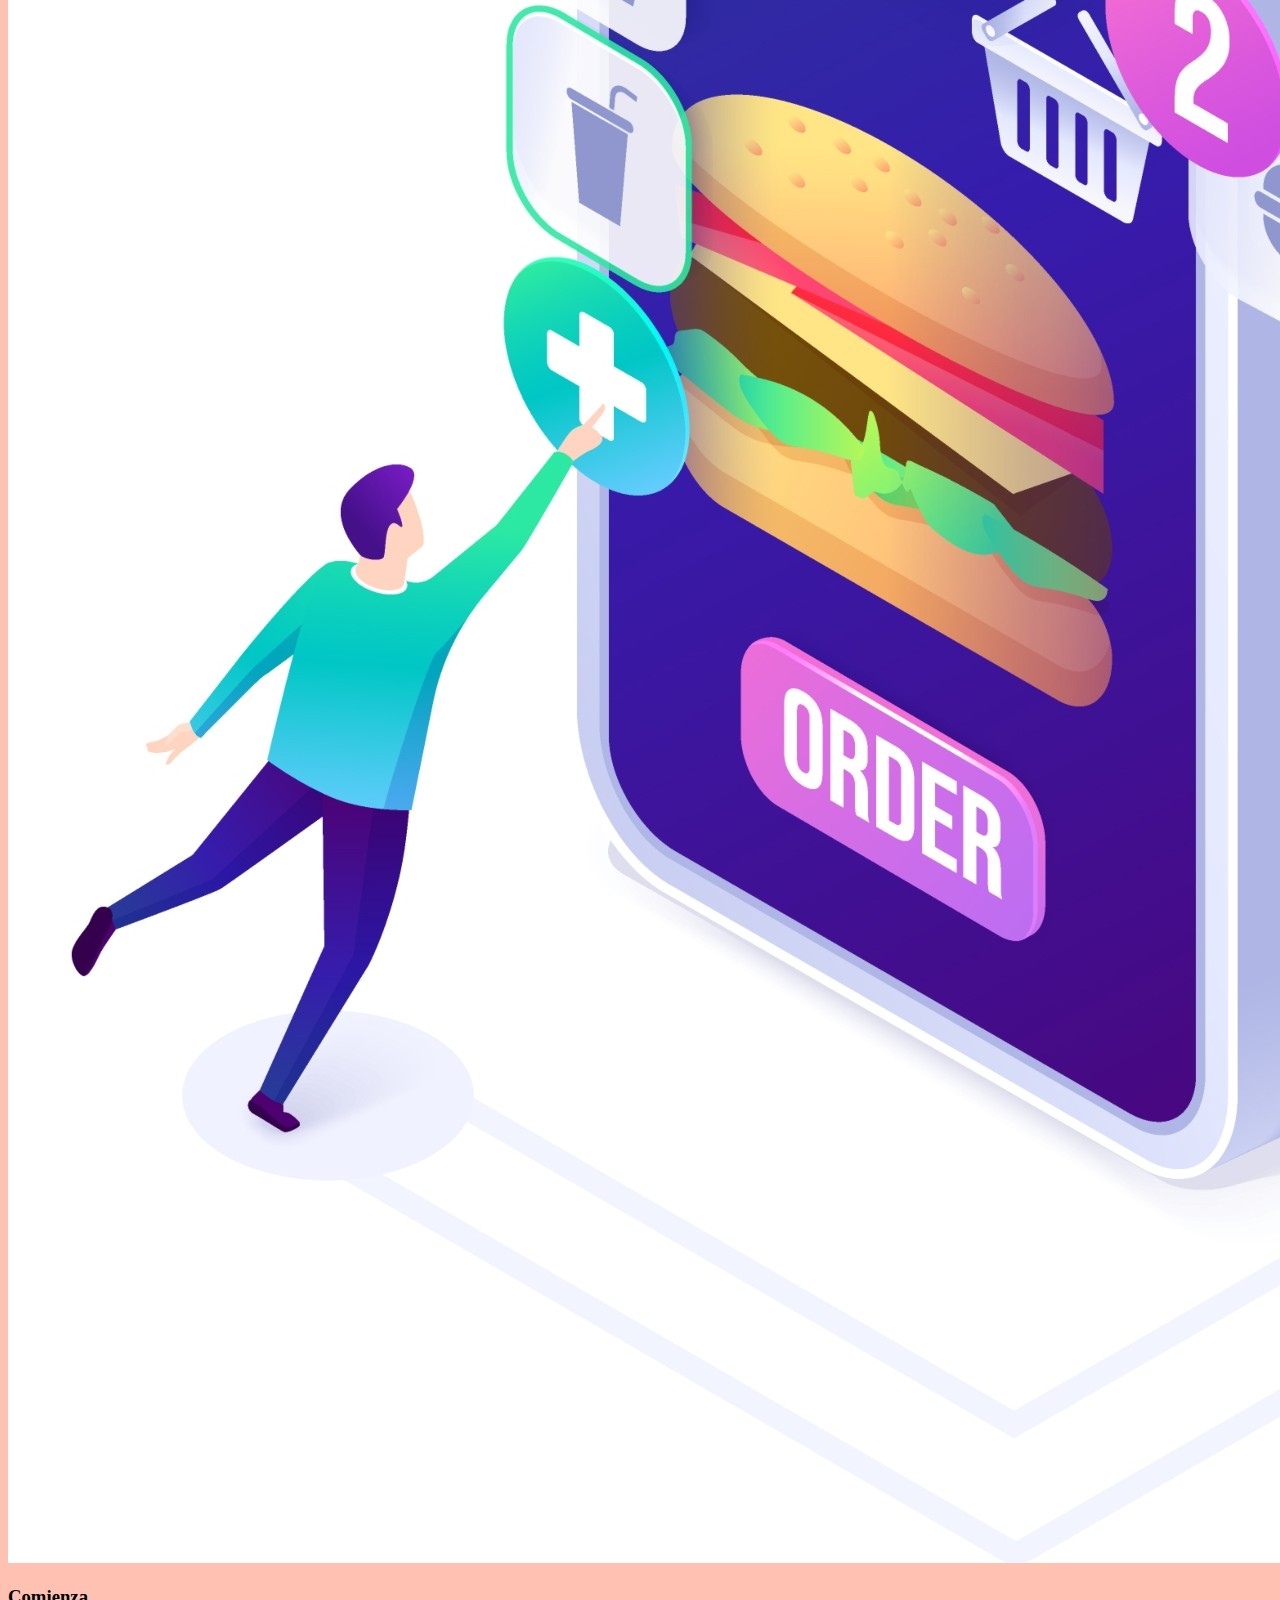
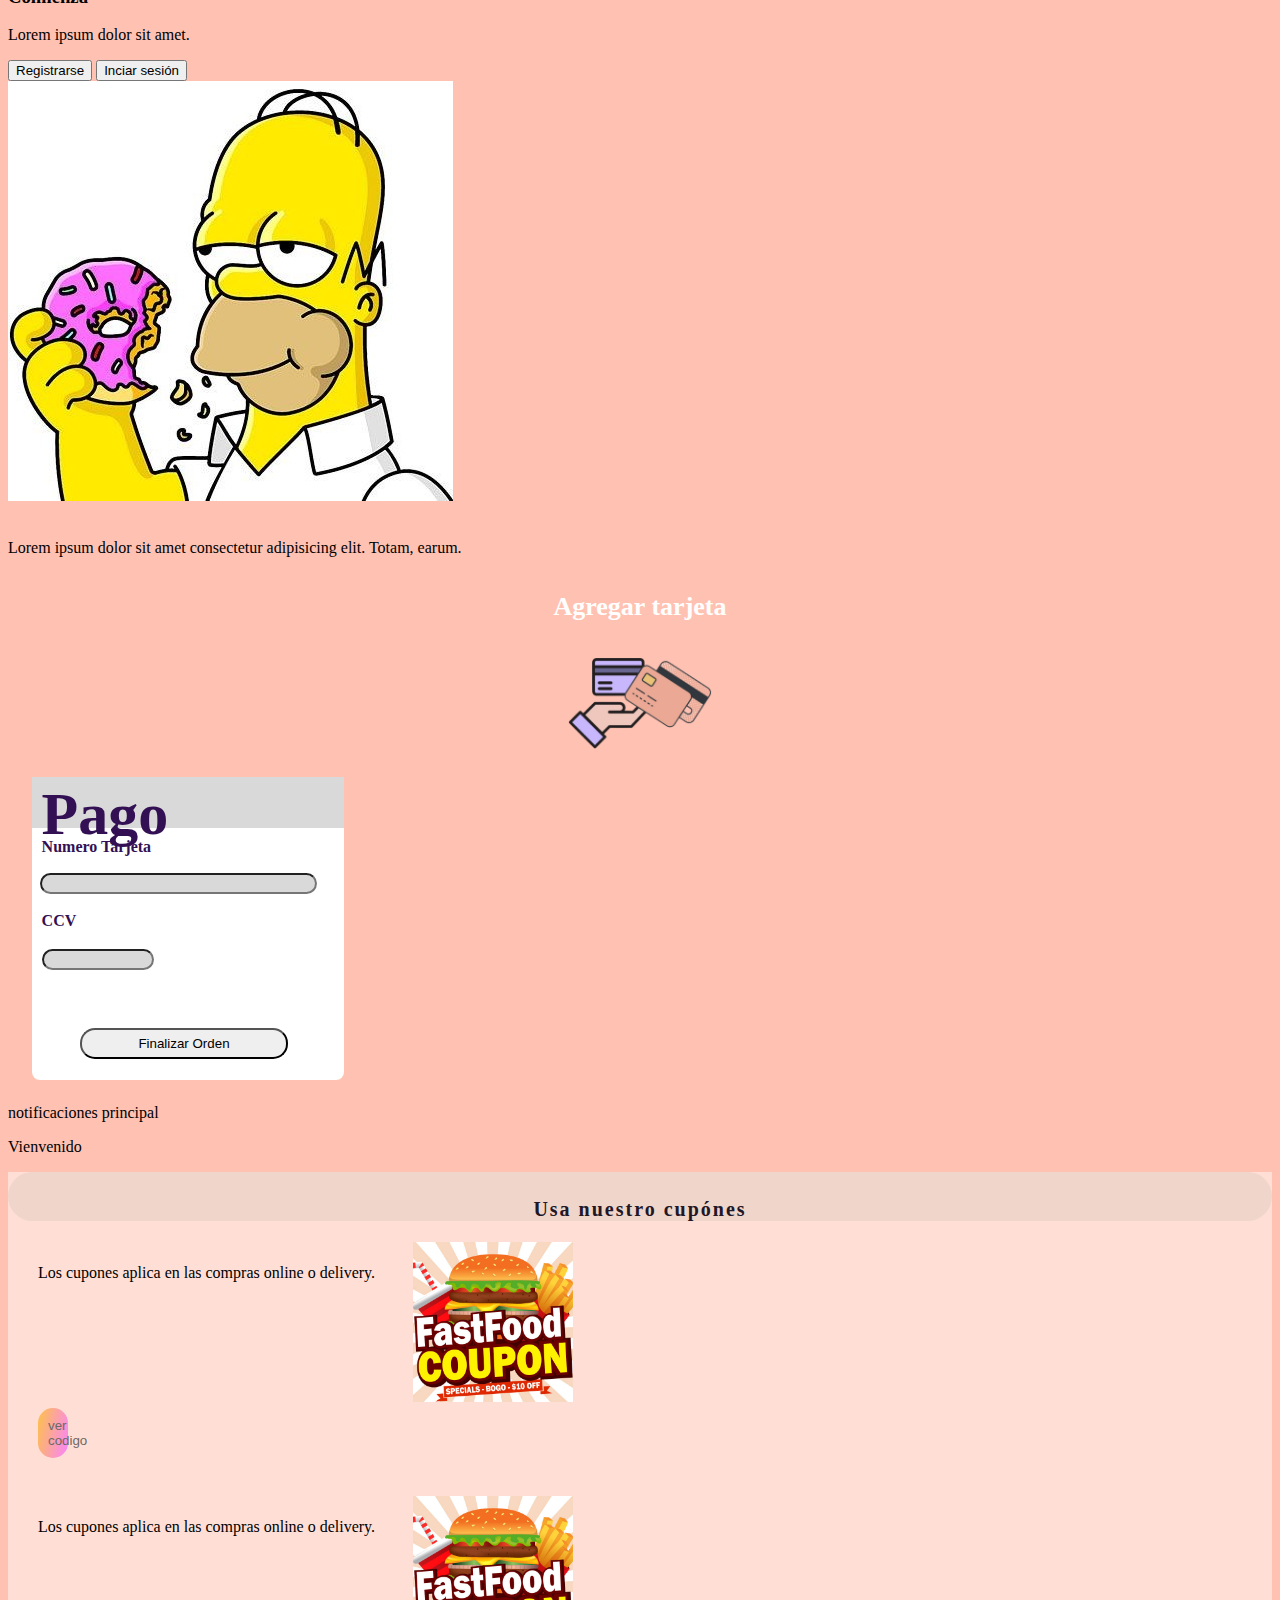
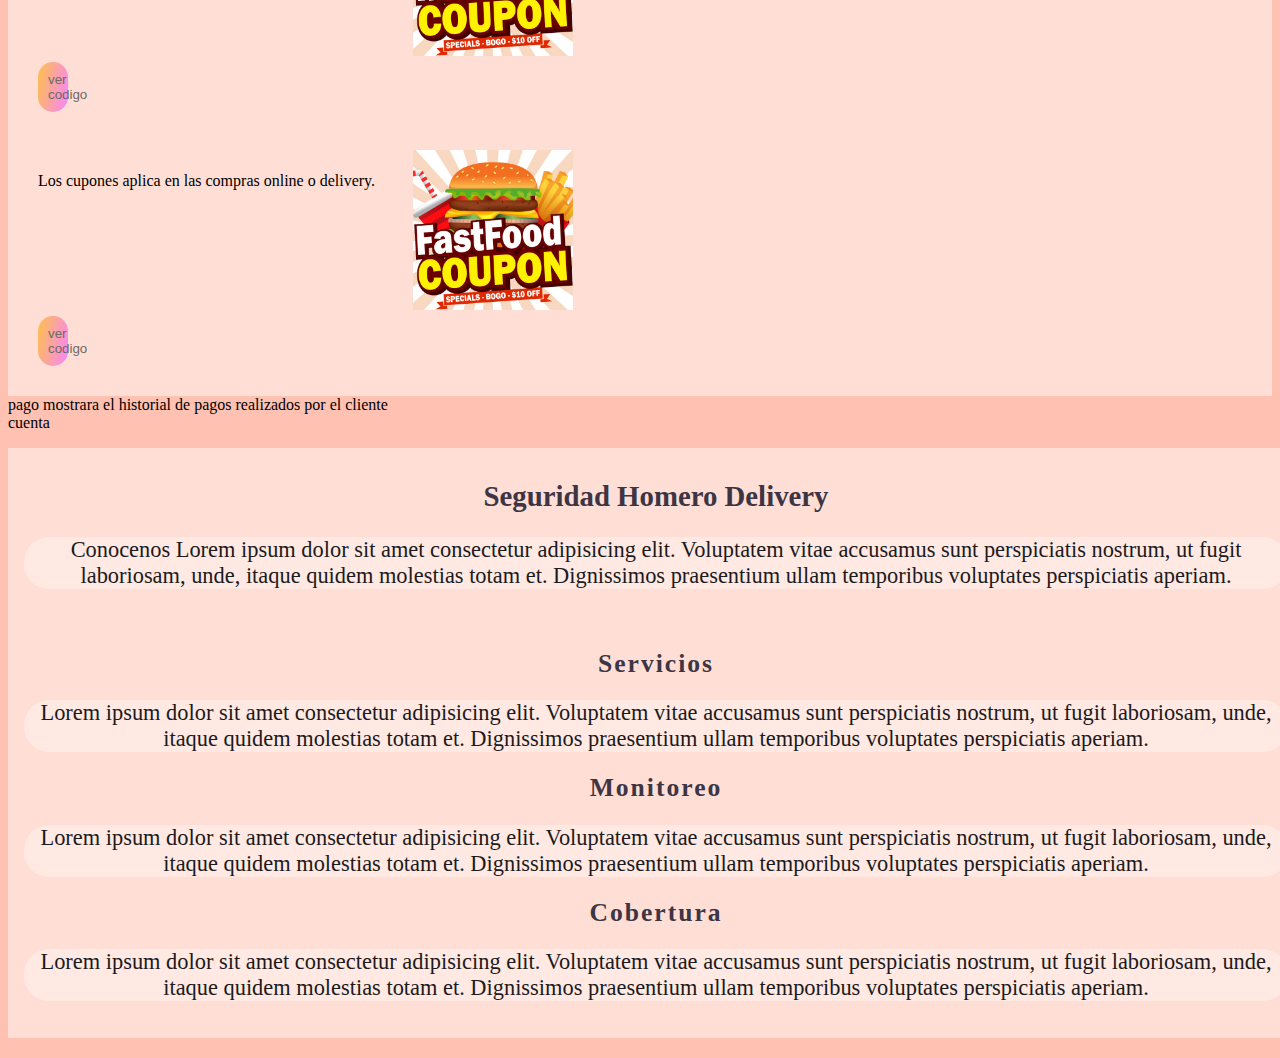
==== commit 2a89408e: "Frontend-Avance-10" ====
--- a/index.html
+++ b/index.html
@@ -4,6 +4,7 @@
     <meta charset="UTF-8">
     <meta http-equiv="X-UA-Compatible" content="IE=edge">
     <meta name="viewport" content="width=device-width, initial-scale=1.0">
+
     <title>Clientes-Homer</title>
     <!--css-->
     <link rel="stylesheet" href="Frontend/css/estilos.css">
@@ -24,7 +25,9 @@
                         <!--Navbar -->
                     <input type="text" placeholder="" class="input-buscador">
                       <i id="lupa" class="fa-solid fa-magnifying-glass  ml-auto"></i>
+                  
                       <img  class="imgperfil" src="Frontend/img/usuarios/1.user.jpeg" alt="">
+                     
                           <!--Navbar -->
                     <ul class="dropdown-menu menu">
                       <!--La opcionesSubmenu se encarga de ocultar el contenido de las demas
@@ -65,7 +68,7 @@
             Registrarse</button>
           <button id="opcion-inicio" class="btn-inicio opcion" onclick="modalInicio(), selecionContenido(3) " onchange="">
             Inciar sesión
-      
+     
           </button>
         </div>
        
@@ -83,9 +86,9 @@
       </div>
       
     </div>
-  
-  </section>
-
+
+  </section>
+  
   <!--Modal para mostrar usuario y formulario--> 
 <section id="contenido-3">
     <div id="modalInicio" class="modal-inicio">
@@ -97,7 +100,8 @@
   
     </div>
   </section>
-  
+
+   <!--!EMPRESA-->
   <!--  -->
   <!--Contenido 5 para la generar los empresas -->
   <section id="contenido-5">
@@ -107,6 +111,8 @@
         </div>
       </div>
   </section>
+
+   <!--!Productos   <i class="fa-solid fa-heart"></i>,  <i class="fa-solid fa-cart-shopping"></i> se necesita agrgar el carrito  -->
    <!--Contenido 6 para la generar los productos -->
    <section id="contenido-6">
     <div class=" contenedor">
@@ -115,47 +121,172 @@
         </div>
       </div>
   </section>
+
+   <!--!ORDEN-->
   <!--Section de la pagina para realizar orden -->
   <section id="contenido-7">
     
-    
-  </section>
+
+  </section>
+
+
+  <!--!PAGO-->
   <!--Section de la pagina para realizar pago-->
   <section id="contenido-8">
+     <div class="contenedorPago">
+
+      <div class="movePago " style="text-align:center ;" >
+                  <h4 class="addTargeta"  style="text-align:center ;">Agregar tarjeta</h4>
+                  <img  class="img-pago" src="Frontend/img/publicidad/2.card.png"  alt="">
+                </div>
+        <form action="" id="formulario-tarjeta" class="formulario-tarjeta">
+                
+
+                 <div class="divPago"  id="pag" >
+                    <div class="tituloPago">
+                      <h1  class="Pago">Pago</h1>
+                </div>
+                <div class="grupoPago">
+                  <label for="inputNumero"></label>
+                  <h6 class="inputext">Numero Tarjeta</h6>
+                  <input type="text" id="inputNumero" maxlength="19" autocomplete="off">
+
+                  <label for="inputCCV" ></label>
+                  <h6  class="inputext">CCV</h6>
+                  <input type="text" id="inputCCV" maxlength="3">
+              </div>
+              <div class="opcionOrden"  >
+                  <button id="opcion-registro" class="btn-inicio opcion   finalizarOrden" onclick="modalRegistro(), selecionContenido(2)" >
+                    Finalizar Orden</button>
+              </div>
+        </div>
+      </form>
     
-    
-  </section>
-</section>
-<!--***SUBMENÚ CONTENIDOS***-->
+   </div>
+
+</section>
+</section>
+ <!--!PAGO-->
+
+<!--***TODO lo de SUBMENÚ CONTENIDOS***-->
+<!--*Submenu-Notificaciones falta-->
 <!--opcion notificaciones-->
 <section id="sub-notificacion">
-  noti
-</section>
+  notificaciones principal
+  <p>Vienvenido</p>
+</section>
+
+<!--*Submenu-pedidos falta-->
 <!--opcion mis pedidos-->
 <section id="sub-misPedidos">
-  pedidos
-</section>
+  <!--!Pago-->
+  
+   
+</section>
+
+<!--*Submenu-Cupon falta-->
 <!--opcion cupones-->
 <section id="sub-cupones">
-  cupones
-</section>
+     <div class="contenetdorCupon">
+      <div class="row">
+        <h1  class="cupon-titule">Usa nuestro cupónes</h1>
+          <!--!one-->
+          <div class=" cupondiv" >
+            <p class="cupon-text"> Los cupones aplica en las compras online o delivery.</p>
+            <div class="col  t-i"  >
+              <img class="cupon-img" src="Frontend/img/publicidad/cupon.png" alt="">
+            </div>
+          </div>
+          <button class="btncodigo" onclick="">ver codigo</button>
+        <!--!two-->
+          <div class=" cupondiv" >
+            <p class="cupon-text"> Los cupones aplica en las compras online o delivery.</p>
+            <div class="col  t-i"  >
+            <img class="cupon-img" src="Frontend/img/publicidad/cupon.png" alt="">
+            </div>
+          </div>
+           <button class=" btncodigo" onclick="">ver codigo</button>
+          <!--!3-->
+          <div class=" cupondiv "  >
+            <p class="cupon-text"> Los cupones aplica en las compras online o delivery.</p>
+            <div class="col  t-i"  >
+            <img class="cupon-img" src="Frontend/img/publicidad/cupon.png" alt="">
+            </div>
+            
+          </div>
+          <button class=" btncodigo" onclick="">ver codigo</button>
+          <!--!ends-->
+       </div>
+     </div>
+</section>
+
+<!--*Submenu-pago-->
 <!--opcion pago-->
 <section id="sub-pago">
   pago mostrara el historial de pagos realizados por el cliente
 </section>
+
+<!--*Submenu-Cuenta falta-->
 <!--opcion cuenta-->
 <section id="sub-cuenta">
   cuenta
 </section>
+
 <!--opcion seguridad-->
+<!--TODO:-->
 <section id="sub-seguridad">
-  seguridad
-  <p>Lorem ipsum dolor sit amet consectetur, adipisicing elit. Sint consequuntur dolor atque eos, magnam saepe aspernatur quod ratione accusamus a.</p>
-</section>
+    <div  class="contenerSeguridad">
+       <div class="c-s">
+          <h2 class="Seg-titulo1"> Seguridad Homero Delivery</h2>
+          <p class="Seg-text"> Conocenos Lorem ipsum dolor sit amet consectetur adipisicing elit. Voluptatem 
+            vitae accusamus sunt perspiciatis nostrum, ut fugit laboriosam, 
+            unde, itaque quidem molestias totam et. Dignissimos praesentium 
+            ullam temporibus voluptates perspiciatis aperiam.</p>
+            <br>
+            <h2 class="Seg-titulo" >Servicios</h2>
+          <p  class="Seg-text">Lorem ipsum dolor sit amet consectetur adipisicing elit. Voluptatem 
+            vitae accusamus sunt perspiciatis nostrum, ut fugit laboriosam, 
+            unde, itaque quidem molestias totam et. Dignissimos praesentium 
+            ullam temporibus voluptates perspiciatis aperiam.</p>
+
+            <h2 class="Seg-titulo">Monitoreo</h2>
+            <p   class="Seg-text">Lorem ipsum dolor sit amet consectetur adipisicing elit. Voluptatem 
+              vitae accusamus sunt perspiciatis nostrum, ut fugit laboriosam, 
+              unde, itaque quidem molestias totam et. Dignissimos praesentium 
+              ullam temporibus voluptates perspiciatis aperiam.</p>
+
+            <h2 class="Seg-titulo">Cobertura</h2>
+          <p   class="Seg-text">Lorem ipsum dolor sit amet consectetur adipisicing elit. Voluptatem 
+            vitae accusamus sunt perspiciatis nostrum, ut fugit laboriosam, 
+            unde, itaque quidem molestias totam et. Dignissimos praesentium 
+            ullam temporibus voluptates perspiciatis aperiam.</p>
+         </div>
+    </div>
+<!--TODO: seguridad-->
+</section>
+
+<!--*Submenu-ayuda-->
 <!--opcion ayuda-->
-<section id="sub-ayuda">
-  ayuda
-</section>
+<!--apor medio de esta funcion loa abrire -->
+<section id="sub-ayuda" class="ayuda ">
+      <!--MODAl -->
+      <section  class="modalA    modalA--Show ">
+        <!--Modal Conteiner -->
+        <div class="modalB">  
+          <div class="   " style="text-align: center;" ></div>
+              <h1 class="">Atencion al cliente</h1>
+              <img  class="img-ayuda" src="Frontend/img/publicidad/helpCostumers.png" alt="">
+              <p class="">2234-7890</p>
+              <button class="  modalCall" onclick="">llamar ahora!</button>
+              <!--TODO:  no me cierra-->
+              <button id="opcion-registro" class="btn-inicio opcion  modalclose " onclick="click(), selecionContenido(2)"  data-bs-dismiss="modalA">
+                Cancelar</button>
+          </div> 
+        </div>
+      </section>
+  </section>
+<!--TODO: Ayuda-->
+
     <script src="https://cdn.jsdelivr.net/npm/@popperjs/core@2.11.5/dist/umd/popper.min.js" integrity="sha384-Xe+8cL9oJa6tN/veChSP7q+mnSPaj5Bcu9mPX5F5xIGE0DVittaqT5lorf0EI7Vk" crossorigin="anonymous"></script>
     <script src="https://cdn.jsdelivr.net/npm/bootstrap@5.2.0-beta1/dist/js/bootstrap.min.js" integrity="sha384-kjU+l4N0Yf4ZOJErLsIcvOU2qSb74wXpOhqTvwVx3OElZRweTnQ6d31fXEoRD1Jy" crossorigin="anonymous"></script>
     <script src="Frontend/js/controlador.js"></script>
--- a/Frontend/css/estilos.css
+++ b/Frontend/css/estilos.css
@@ -204,6 +204,11 @@
     border-radius: 8%;
    }
   
+   .fa-cart-shopping{
+    margin-left: 0.2rem;
+    color: #FFFFFF;
+
+   }
 
 /****************************************/
   /*Resgistro  */
@@ -215,6 +220,8 @@
 }
 
 /*Resgistro*/
+
+   
   .modal-container {
    background-color: #FFFFFF;
    width: 270px;
@@ -237,6 +244,21 @@
   cursor: pointer;
   margin-top: 2px;
 }
+
+.loginReg.passLogin.emailLogin{
+    text-align: left;
+    color: #42403e !important;
+}
+.emailLogin{
+    
+    font-size: medium;
+}
+
+.passLogin{
+    font-size: medium;
+}
+   
+
 .modal-inicio{
     display: flex;
     justify-content: center;
@@ -344,4 +366,407 @@
   }
  
 }
-
+/*TODO: Orden*/
+/*!Orden*/
+.cardOrden{
+
+    width: 340px !important;
+    height: 150px !important;
+    margin: 0.4rem;
+    background-color: #bdaeac3a;
+    border-radius: 10px;
+    
+
+}
+/*!Orden Boton*/
+
+.ordenH1{
+    margin: 1.5rem;
+    color: blueviolet;
+}
+.PrecioOrden{
+    color: #51146d;
+    align-items: center;
+}
+
+.ordenbutton{
+    align-items: center !important;
+    margin: 0.5rem;
+    padding: 0.5rem;
+}
+
+/*!Orden*/
+
+
+
+
+/*TODO: Pago*/
+/*TODO: dse encunetra, h1, los input y finalizar orden*/
+
+/*!Encabezado de la targeta*/
+
+.formulario-tarjeta{
+    background-color: #FFFFFF;
+    width: 19.5rem;
+    margin: 1.5rem;
+    border-radius: 0.5rem;
+}
+
+.addTargeta{
+    color: #FFFFFF;
+    font-style: bold;
+    font-size: 26px;
+    text-align: center;
+}
+.tituloPago{
+    background-color:#D9D9D9;
+    width: 0.5srem;
+    height: 3.20rem;
+    font-size: 30px;
+    color: rgb(51, 16, 83);
+    -webkit-margin-bottom-collapse: separate;
+}
+/* ! backroung de la targeta*/
+.grupoPago{
+   
+    height: 120%;
+}
+.opcionOrden{
+  
+    height: 0;
+    padding-bottom: 100px;
+
+}
+
+/* ! buttons*/
+
+.opcionOrden.button{
+  align-items: center !important;
+  font-family: inherit;
+  font-size: inherit;
+  line-height: inherit;
+  margin: 3rem;
+}
+
+
+/* ! button NumeroTarjeta*/
+#inputNumero{
+    background-color:#D9D9D9;
+    width: 16.8rem;
+    border-radius: 15px;
+    margin: 0.5rem;
+}
+/* ! button CCV*/
+#inputCCV{
+    background-color:#D9D9D9;
+    width: 6rem;
+    border-radius: 15px;
+    padding-left: 10px;
+    margin: 0.6rem;
+}
+/* ! button  finalizarOrden*/
+.finalizarOrden{
+    align-items: left !important;
+    width: 13rem !important;
+    border-radius: 15px;
+    
+}
+
+/* !Botton*/
+.finalizarOrden{
+    align-items: left;
+    padding: 0.4rem;
+    margin: 3rem;
+  
+  
+  }
+/* ! H6 pago, ccv*/
+  .Pago{
+    margin: 0.6rem;
+    padding-top: 0.2rem;
+}
+
+.inputext{
+    font-size: medium;
+    color: rgb(51, 16, 83);
+    margin: 0.6rem;
+   
+}
+
+.tituloPago.h1{
+    margin: 0.6rem;
+    padding: 10px;
+    text-align: center;
+}
+
+.img-pago{
+
+   width: 9rem;
+}
+
+.footerPago{
+ float: auto;
+   padding: 80px;
+   background-color: #FFC2B2; 
+}
+
+.imgFooter{
+    
+  width: 9.5rem;   
+}
+
+
+/*sub-menus*/
+/*TODO: de ayudas*/
+/* modal */
+/* ! padre */
+.modalA{
+    position: fixed; 
+    top: 0; 
+    left: 0; 
+    right: 0; 
+    bottom: 0; 
+    background-color: #f0e4e4bd; 
+    display: flex; 
+    opacity: 0; 
+    pointer-events: none; 
+    transition: opacity .6s .9s; 
+    --transform: translateY(-100vh); 
+    --transition: transform .8s; 
+
+}
+
+/* Modal-conteinaer   */
+/* ! hijo */
+.modalB{ 
+    margin: auto;
+    width: 90%;
+    max-width: 600px;
+    max-height: 90%;
+    background-color: #fff;
+    border-radius: 6px;
+    padding: 3em 2.5em;
+    display: grid;
+    gap: 1em;
+    place-items: center;
+    grid-auto-columns: 100%;
+    transform: var(--transform);
+    transition:var(--transition);
+}
+
+/* ? para modificar la visat del modal */
+
+.modalA--Show { 
+    opacity: 1; 
+    pointer-events: unset; 
+    transition: opacity .6s; 
+    --transform: translateY(0); 
+    --transition: transform .8s .8s; 
+}
+
+.modalCall{
+    text-decoration: none;
+    color: rgb(6, 2, 7);
+    background-color: #bdaeac;
+    padding: 1em 3em;
+    border: 1px solid ;
+    border-radius: 6px;
+    display: inline-block;
+    font-weight: 300;
+    transition: background-color .3s;
+
+}
+
+.modalclose{
+    text-decoration: none;
+    color: rgb(43, 13, 46);
+    background-color: #f59f00;
+    padding: 1em 3em;
+    border: 1px solid ;
+    border-radius: 6px;
+    display: inline-block;
+    font-weight: 300;
+    transition: background-color .3s;
+}
+
+.modalclose:hover{
+    color: #FEBB22;
+    background-color:blueviolet;
+}
+
+.ayuda , h1 p{
+    text-align: center;
+    margin-bottom:20px ;
+    font-weight: 300s;
+    color: #6C6966;
+    
+}
+
+.modalclose, .modalCall{
+    color: #000000;
+    
+}
+
+
+.img-ayuda{
+    width: 12rem;
+}
+
+
+/** Segurida*/
+/*TODO: Falta verificar el cierre*/
+.contenerSeguridad{
+    background-color: #fffdfa7c;
+    width: 100%;
+    padding: 1rem;
+    margin-top: 1rem;
+}
+
+
+
+.Seg-titulo1{
+    
+    font-style:bold;
+    margin-top:1rem;
+    font-size: 1.8rem;
+    color: #3d3544;
+    border-radius: 0;
+    text-align: center;
+
+
+
+}
+.Seg-titulo{
+   
+    font-style:bold;
+    font-size: 1.6rem;
+    letter-spacing: 2px;
+    text-align: center;
+    color: #3d3544;
+}
+.Seg-text{
+    background-color: rgba(255, 255, 255, 0.322);
+    font-style:bold;
+    margin-top:1rem;
+    margin-bottom: 1.3rem;
+    font-size: 1.4rem;
+    text-align: center;
+    color: #1b1a1d;
+    border-radius: 25px;
+}
+
+
+
+
+
+/*TODO: */
+/**cupon*/
+
+.contenetdorCupon{
+    background-color: #fffdfa7c;
+}
+
+
+.cupon-titule{
+    font-style:bold;
+    font-size: 1.6rem;
+    letter-spacing: 2px;
+    text-align: center;
+    font-size: 20px;
+    padding-top: 26px;
+    color: #211727;
+   
+}
+.cupon-titule{
+    background-color: #c5b8ac41 !important;
+    border-radius: 28px;
+}
+
+.cupon-text{ 
+padding: 10px;
+margin: 20px;
+
+}
+
+.cupondiv{
+    display: flex;
+    
+}
+.cupondiv{
+   height: 9rem;
+    
+}
+
+.btncodigo{
+    align-items: center !important;
+    max-width: 10rem !important;
+    padding: 10px;
+    margin: 30px;
+    width: 30px;
+    background-image: linear-gradient( 102.4deg,  rgba(253,189,85,1) 7.8%, rgba(249,131,255,1) 100.3% ) !important;
+     color: #6C6966;
+     border-radius: 15px;
+     border: 0;
+     cursor: pointer;
+}
+
+.cupon-img {
+    padding: 0.5rem;
+   margin-bottom: 10px;
+    font-display: flex;
+    width: 10rem;
+}
+
+
+/*TODO: */
+/**Mis Pedidos*/
+
+.contenedorPedidos{
+   background-color: #fff;
+}
+
+.pedido-h{
+    display: flex;
+}
+
+.Pedidos-titulo{
+    text-align: center;
+   padding: 10px;
+    margin: 0;
+    color:#6C6966;
+}
+/*! terminer  no estan posicionados los titulos */
+.pedido-h{
+    display: flex;
+}
+.pedido-H1{
+    padding: 20px;
+    font-size: small;
+ 
+    color: #6C6966;
+}
+
+.pedido-H2{
+    font-size: small;
+  
+    color: #6C6966;
+}
+/**! faltan los botenes he igual*/
+.pedi-btn{
+    display: flex;
+    align-items: center !important;
+    padding: 10px;
+    margin: 30px;
+    width: 10rem;
+     border-radius: 15px;
+     border: 0;
+     cursor: pointer;
+}
+
+.btnPedidosb, .btnPedidosa{
+    align-items: center !important;
+    padding: 10px;
+    margin: 30px;
+    width: 10rem;
+    
+}